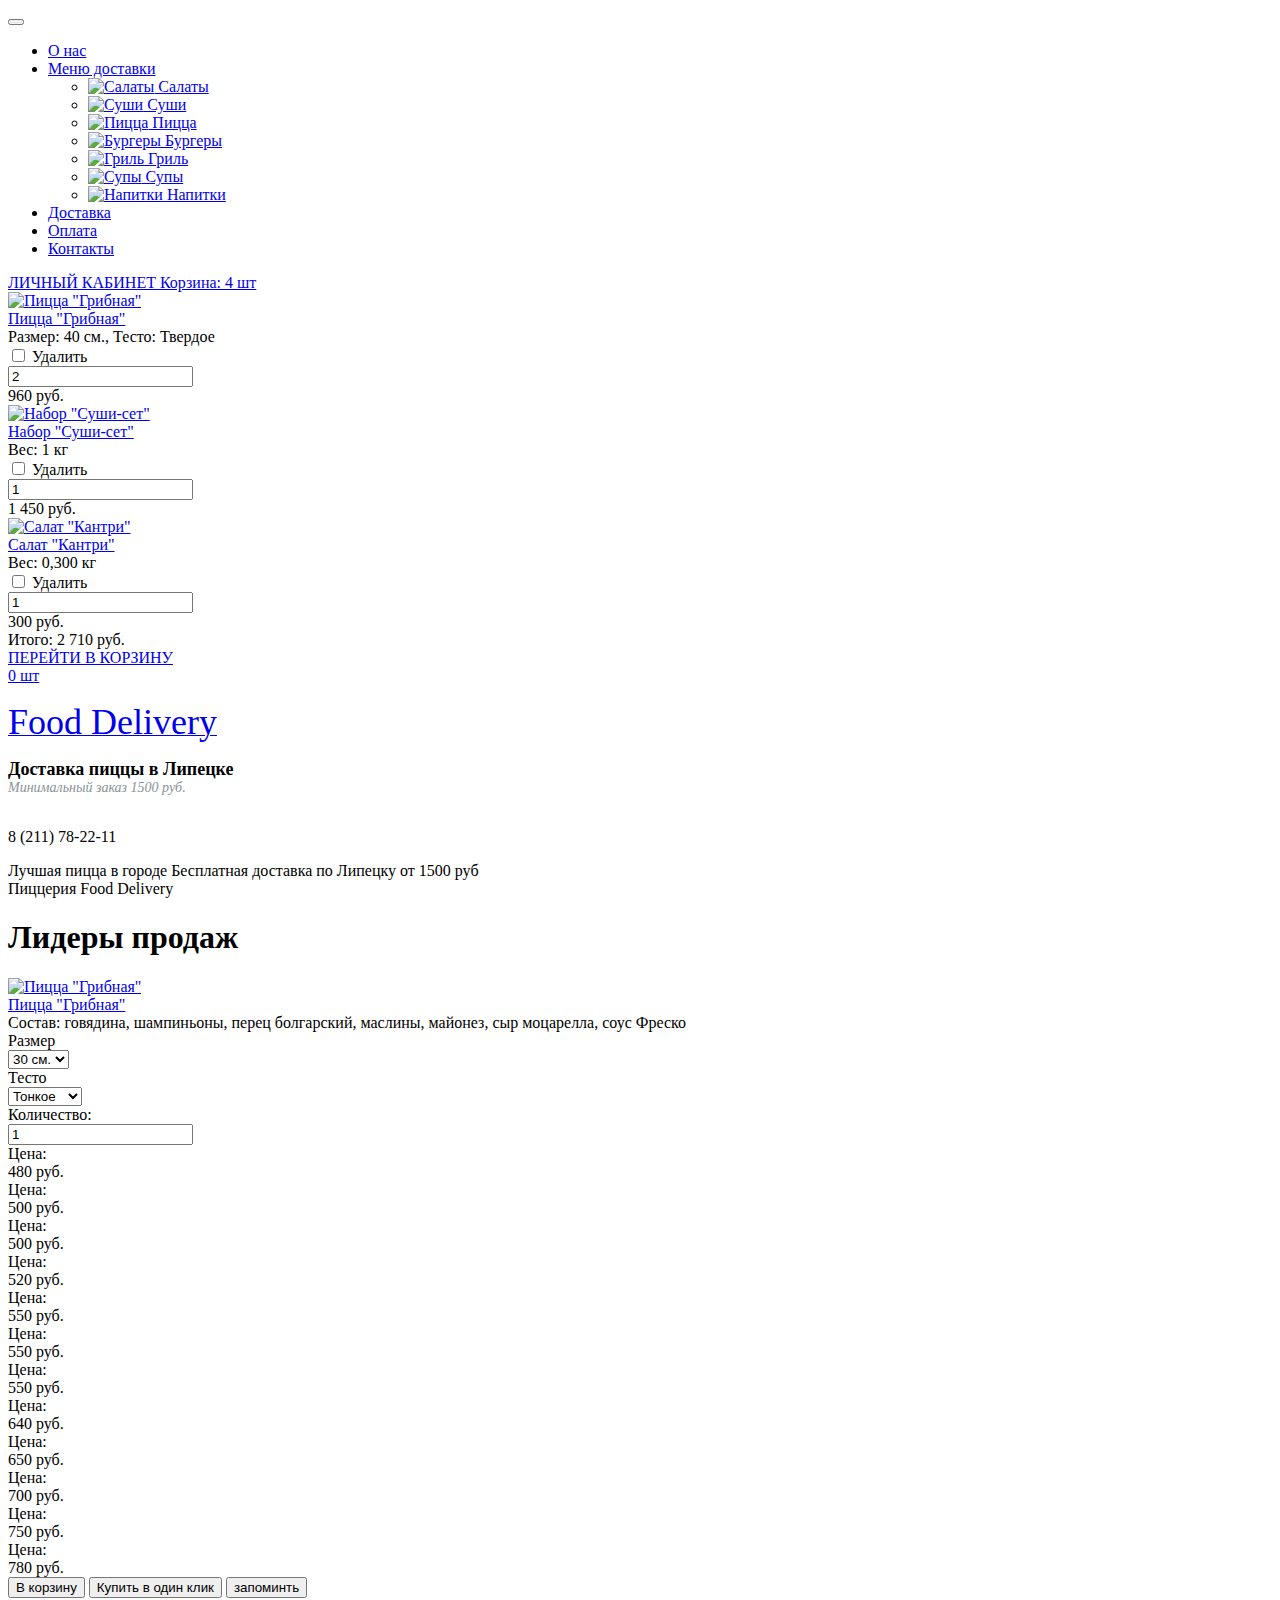
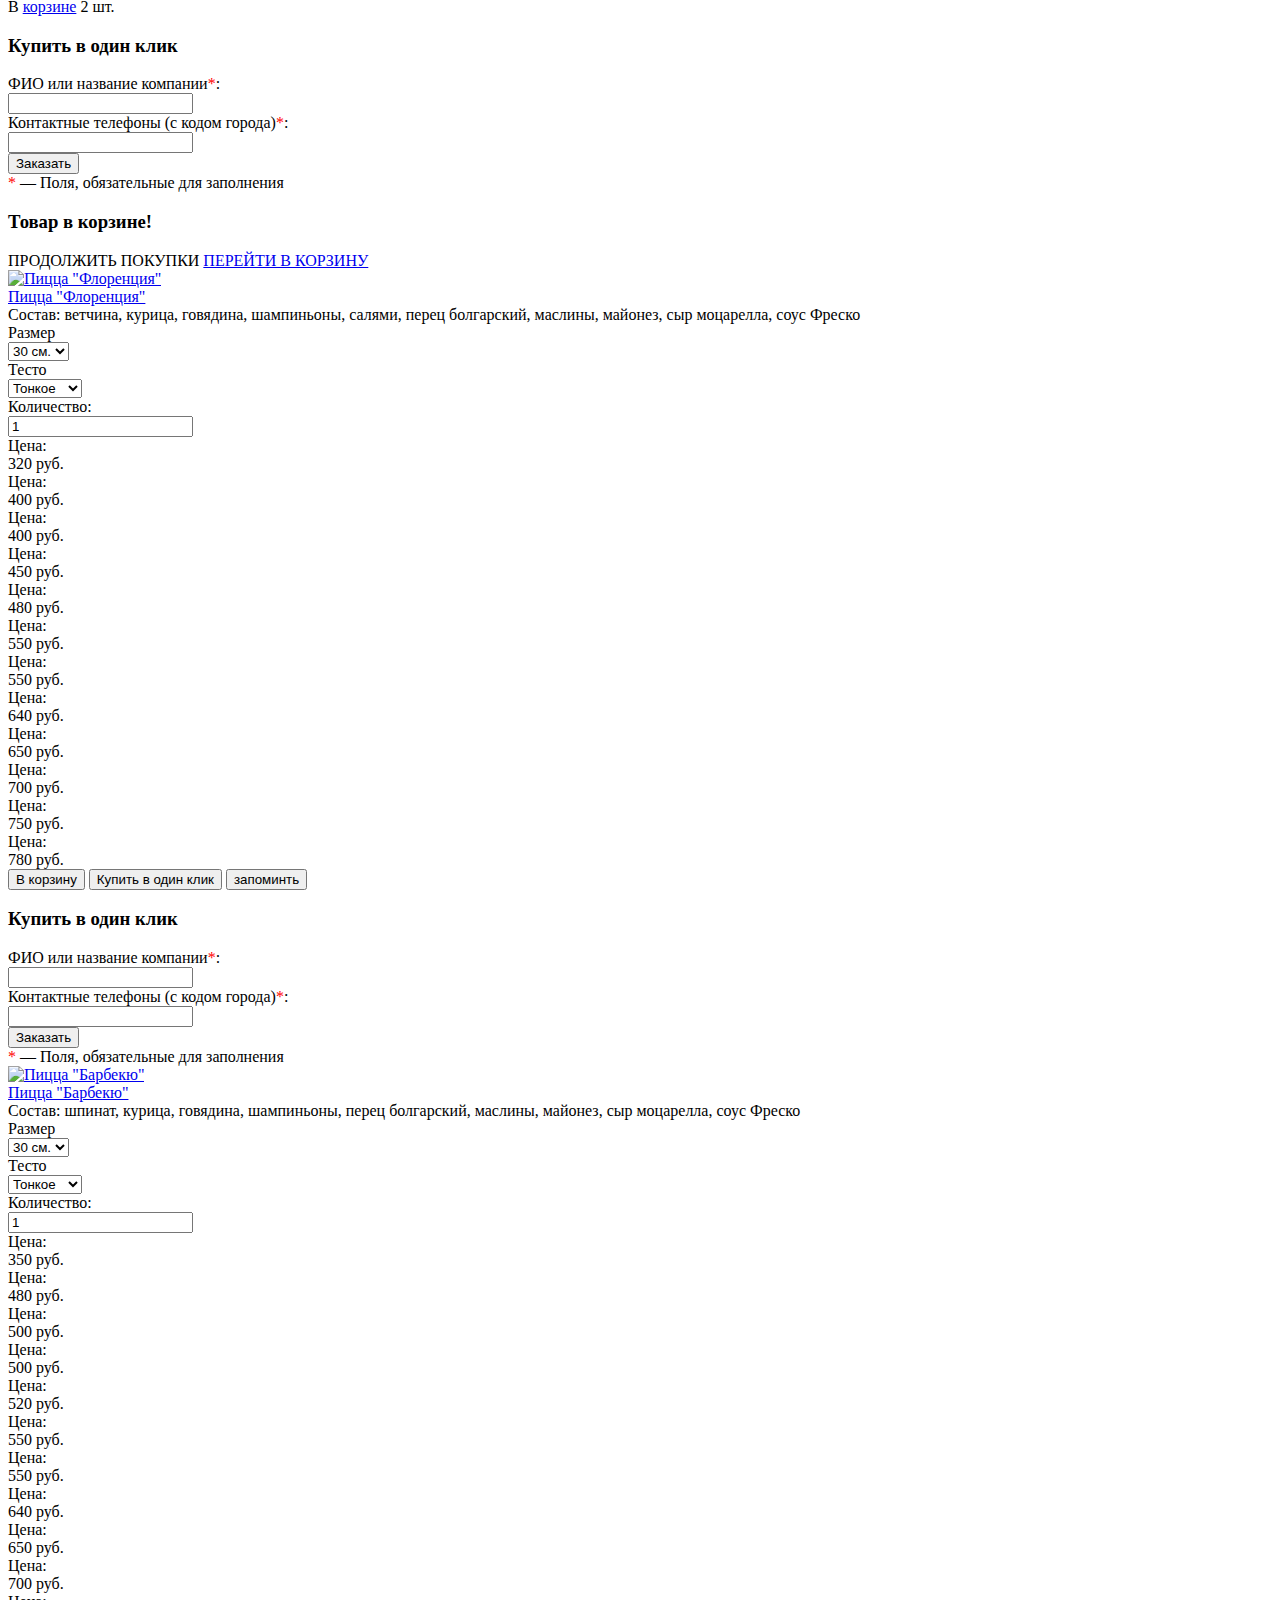
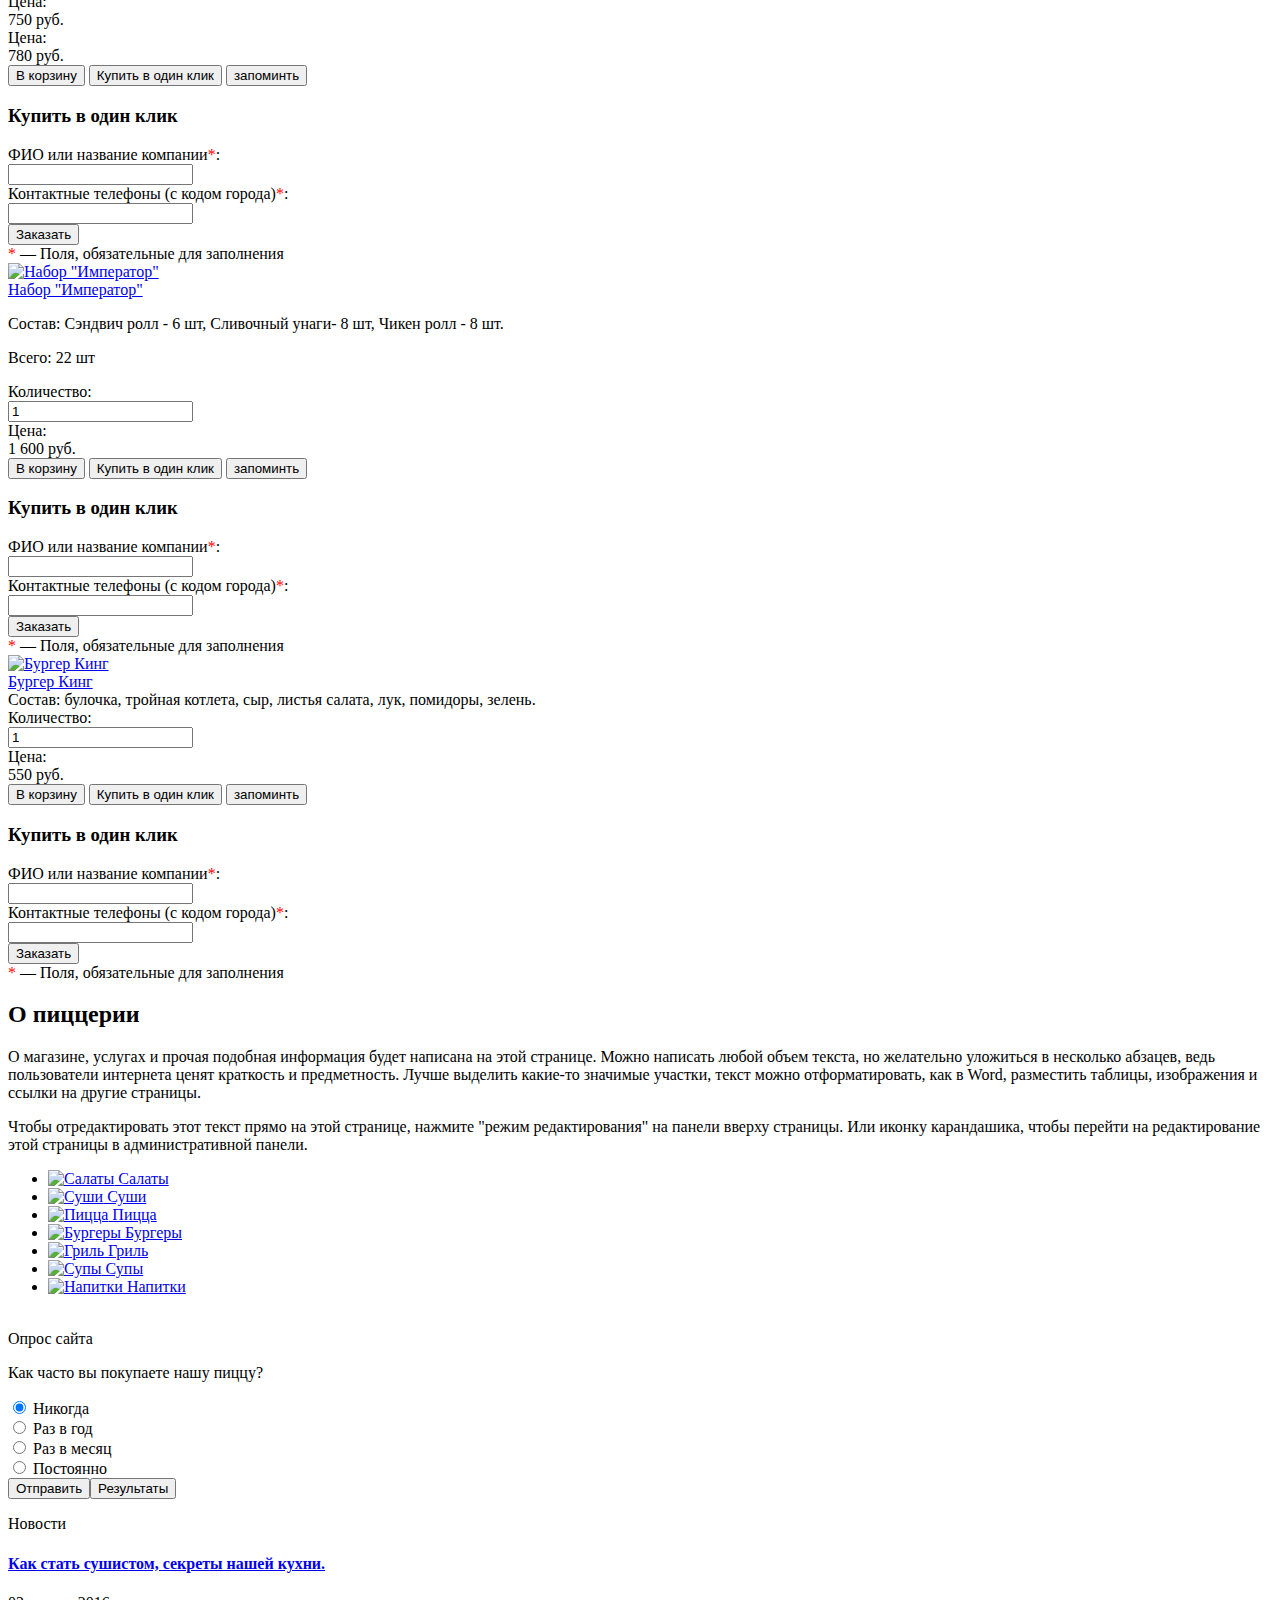
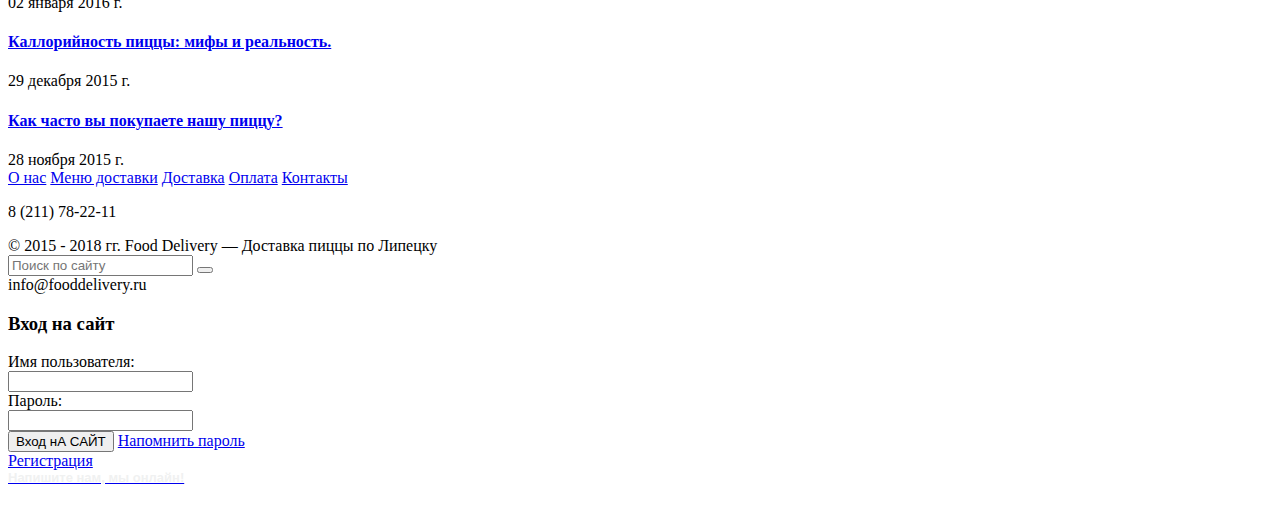
==== index.html @ c19d4929 "Main" ====
<!DOCTYPE HTML>
<html>
<head lang="ru">
	<meta  name="viewport" content="width=device-width,initial-scale=1">
  <link rel="stylesheet" href="http://themes.diafan.ru/shoppizza/cache/css/7ad4255f6294fa9c4ee8c4c5631413ee.css" type="text/css" media="screen" title="prettyPhoto main stylesheet" charset="utf-8">
  <meta name="robots" content="all">
  <link rel="alternate" type="application/rss+xml" title="RSS" href="http://themes.diafan.ru/shoppizza/news/rss/">
  <title>Главная страница — Магазин доставки пиццы</title>
  <meta charset="utf-8">
  <meta content="Russian" name="language">
  <meta content="DIAFAN.CMS http://www.diafan.ru/" name="author">
  <meta http-equiv="Content-Type" content="text/html; charset=utf-8">

  <meta name="description" content="">
  <meta name="keywords" content="">
  <link href="http://themes.diafan.ru/shoppizza/cache/css/d32760e0480d6ffc52c58cc995b5f182.css" rel="stylesheet" type="text/css">
  <link rel="stylesheet" href="css/style.min.css">
	
	<!--[if lte IE 8]>
		<link rel="stylesheet" href="http://themes.diafan.ru/shoppizza/custom/my/css/ie/ie.css" media="all" />
		<script src="http://themes.diafan.ru/shoppizza/custom/my/js/ie/html5shiv.js"></script>
	<![endif]-->
</head>
<body>
	<div id="wrapper">
    <header class="header">
			<div class="wrap wrap_nav">
				<nav class="wrap__center">
          <button class="nav-open"></button>
          <ul class="nav">
            <li class="nav__item"><a href="http://themes.diafan.ru/shoppizza/o-nas/">О нас</a></li>
            <li class="nav__item nav__item_pp"><a href="http://themes.diafan.ru/shoppizza/shop/">Меню доставки</a>
              <ul class="nav__popup">
                <li class="nav__popup__item"><a href="http://themes.diafan.ru/shoppizza/shop/salaty/"><img src="http://themes.diafan.ru/shoppizza/userfiles/menu/menu_icon/2_20_salaty.png.png" alt="Салаты"> Салаты</a></li>
                <li class="nav__popup__item"><a href="http://themes.diafan.ru/shoppizza/shop/sushi/"><img src="http://themes.diafan.ru/shoppizza/userfiles/menu/menu_icon/4_21_sushi.png.png" alt="Суши"> Суши</a></li>
                <li class="nav__popup__item"><a href="http://themes.diafan.ru/shoppizza/shop/pitstsa/"><img src="http://themes.diafan.ru/shoppizza/userfiles/menu/menu_icon/6_22_pitstsa.png.png" alt="Пицца"> Пицца</a></li>
                <li class="nav__popup__item"><a href="http://themes.diafan.ru/shoppizza/shop/burgery/"><img src="http://themes.diafan.ru/shoppizza/userfiles/menu/menu_icon/8_23_burgery.png.png" alt="Бургеры"> Бургеры</a></li>
                <li class="nav__popup__item"><a href="http://themes.diafan.ru/shoppizza/shop/gril/"><img src="http://themes.diafan.ru/shoppizza/userfiles/menu/menu_icon/10_24_gril.png.png" alt="Гриль"> Гриль</a></li>
                <li class="nav__popup__item"><a href="http://themes.diafan.ru/shoppizza/shop/supy/"><img src="http://themes.diafan.ru/shoppizza/userfiles/menu/menu_icon/12_27_supy.png.png" alt="Супы"> Супы</a></li>
                <li class="nav__popup__item"><a href="http://themes.diafan.ru/shoppizza/shop/napitki/"><img src="http://themes.diafan.ru/shoppizza/userfiles/menu/menu_icon/14_26_napitki.png.png" alt="Напитки"> Напитки</a></li>
              </ul>
            </li>
            <li class="nav__item"><a href="http://themes.diafan.ru/shoppizza/dostavka/">Доставка</a></li>
            <li class="nav__item"><a href="http://themes.diafan.ru/shoppizza/oplata/">Оплата</a></li>
            <li class="nav__item"><a href="http://themes.diafan.ru/shoppizza/kontakty/">Контакты</a></li>
          </ul>
					
					<div class="header__ui">
            <a href="#" class="btn btn_gray js-lk">
							<i class="fa fa-user"></i>
							ЛИЧНЫЙ КАБИНЕТ
            </a>
            <span id="show_cart" class="js_show_cart">
              <a href="http://themes.diafan.ru/shoppizza/shop/cart/?128666" class="btn btn_cart_link"><i class="fa fa-shopping-basket"></i> Корзина: 4 шт</a>
              <form action="" method="POST" class="js_cart_block_form cart-box ajax">
                <input type="hidden" name="module" value="cart">
                <input type="hidden" name="action" value="recalc">
                <input type="hidden" name="form_tag" value="cart_block_form">
                <div class="cart-item">
                  <a href="http://themes.diafan.ru/shoppizza/shop/pitstsa/ostrye/pitstsa-slivochnaya/?p1=2&p2=8" class="cart-pic">
								    <img src="http://themes.diafan.ru/shoppizza/userfiles/shop/small/46_pitstsaquotgribnayaquot.jpg" alt="Пицца &quot;Грибная&quot;">
								  </a>
								  <div class="cart-info">
								    <a href="http://themes.diafan.ru/shoppizza/shop/pitstsa/ostrye/pitstsa-slivochnaya/?p1=2&p2=8">Пицца &quot;Грибная&quot;</a>
									  <div class="cart-txt"> Размер: 40 см., Тесто: Твердое</div>
									  <span class="cart-remove js_cart_remove" confirm="Вы действительно хотите удалить товар из корзины?">
										  <input type="checkbox" id="del16_a2i1i2i2i8_" name="del16_a2i1i2i2i8_" value="1">
                      <i class="fa fa-times-circle"></i>
										  Удалить
									  </span>
								  </div>
								
                  <div class="cart-count">
                    <input type="text" name="editshop16_a2i1i2i2i8_" value="2">
                  </div>
								
                  <div class="cart-price">
                    960 руб.
                  </div>
							  </div>
							  <div class="cart-item">
							    <a href="http://themes.diafan.ru/shoppizza/shop/sushi/nabor-sushi-set/?p3=14" class="cart-pic">
									  <img src="http://themes.diafan.ru/shoppizza/userfiles/shop/small/37_naborquotsushisetquot.jpg" alt="Набор &quot;Суши-сет&quot;">
								  </a>
								  <div class="cart-info">
								    <a href="http://themes.diafan.ru/shoppizza/shop/sushi/nabor-sushi-set/?p3=14">Набор &quot;Суши-сет&quot;</a>
									  <div class="cart-txt"> Вес: 1 кг</div>
									  <span class="cart-remove js_cart_remove" confirm="Вы действительно хотите удалить товар из корзины?">
										  <input type="checkbox" id="del13_a1i3i14_" name="del13_a1i3i14_" value="1">
                      <i class="fa fa-times-circle"></i>
										  Удалить
									  </span>
								  </div>
								
                  <div class="cart-count">
                    <input type="text" name="editshop13_a1i3i14_" value="1">
                  </div>
								
                  <div class="cart-price">
                    1&nbsp;450 руб.
                  </div>
							  </div>
							  <div class="cart-item">
							    <a href="http://themes.diafan.ru/shoppizza/shop/salaty/salat-kantri/?p3=18" class="cart-pic">
									  <img src="http://themes.diafan.ru/shoppizza/userfiles/shop/small/15_salatquotkantriquot.jpg" alt="Салат &quot;Кантри&quot;">
								  </a>
								  <div class="cart-info">
								    <a href="http://themes.diafan.ru/shoppizza/shop/salaty/salat-kantri/?p3=18">Салат &quot;Кантри&quot;</a>
									  <div class="cart-txt"> Вес: 0,300 кг</div>
									  <span class="cart-remove js_cart_remove" confirm="Вы действительно хотите удалить товар из корзины?">
										  <input type="checkbox" id="del2_a1i3i18_" name="del2_a1i3i18_" value="1">
                      <i class="fa fa-times-circle"></i>
										  Удалить
									  </span>
								  </div>
								
                  <div class="cart-count">
                    <input type="text" name="editshop2_a1i3i18_" value="1">
                  </div>

                  <div class="cart-price">
                    300 руб.
                  </div>
							  </div>
							  <div class="cart-result">
								  Итого: 2&nbsp;710 руб.
							  </div>
							
							  <a href="http://themes.diafan.ru/shoppizza/shop/cart/?128666" class="btn btn_cart">ПЕРЕЙТИ В КОРЗИНУ</a>
	              <div class="errors error" style="display:none"></div>
              </form>
            </span>
            <a href="http://themes.diafan.ru/shoppizza/shop/wishlist/?337400" class="btn btn_like">
							<i class="fa fa-heart"></i>
							<span id="show_wishlist">0</span> шт
						</a>    
					</div>
				</nav>
			</div>
			
			<div class="header__center">
        <a href="http://themes.diafan.ru/shoppizza/" class="logo">
					<p><span style="font-size: 36px;">Food Delivery</span></p>
				</a>
				
				<div class="header__unit">
					<div style="font-size: 18px;"><b>Доставка пиццы в Липецке&nbsp;<br></b></div>
          <div style="font-size: 14px; color: #889397;"><i><i>Минимальный заказ 1500 руб.&nbsp;</i></i></div>
          <div style="font-size: 14px; color: #889397;"></div>
          <div style="font-size: 14px; color: #889397;"><i>&nbsp;</i></div>
				</div>
				
				<div class="tel">
					<i class="fa fa-phone"></i>
					<span class="tel__text"><p>8 (211) 78-22-11</p></span>
				</div>
				
				<div class="soc">
 					<a href="#" class="fa fa-facebook"></a>
 					<a href="#" class="fa fa-vk"></a>
 					<a href="#" class="fa fa-twitter"></a>
 					<a href="#" class="fa fa-odnoklassniki"></a>
 				</div>
			</div>
		</header>
		
    <form method="POST" enctype="multipart/form-data" action="" class="ajax js_bs_form bs_form">
      <input type="hidden" name="module" value="bs">
      <input type="hidden" name="action" value="click">
      <input type="hidden" name="banner_id" value="0">
	  </form>
	  <div class="cover">
			<div class="cover__list">
        <div class="cover__item js_bs_counter" rel="1" style="background-image: url(http://themes.diafan.ru/shoppizza/userfiles/bs/pic_2_1.jpg)">
          <span class="cover__center">
						<span class="cover__inner">
						  <span class="cover__heading">Лучшая пицца в городе</span>
						  <span class="cover__info">Бесплатная доставка по Липецку от 1500 руб</span>
						</span>
          </span>
        </div>
        <div class="cover__item js_bs_counter" rel="3" style="background-image: url(http://themes.diafan.ru/shoppizza/userfiles/bs/pic_2_4.jpg)">
          <span class="cover__center">
            <span class="cover__inner">
              <span class="cover__heading">Пиццерия Food Delivery</span>
            </span>
          </span>
        </div>
      </div>
		</div>
		
		<div class="wrap">
			<div class="wrap__center">
				<div class="col-right">
          <h1>Лидеры продаж</h1>
          <div class="catalog"><div class="catalog__item">
            <a href="http://themes.diafan.ru/shoppizza/shop/pitstsa/ostrye/pitstsa-slivochnaya/" class="catalog__pic" data-id="46" >
						  <img src="http://themes.diafan.ru/shoppizza/userfiles/shop/small/46_pitstsaquotgribnayaquot.jpg" alt="Пицца &quot;Грибная&quot;">
						</a>
            <a href="http://themes.diafan.ru/shoppizza/shop/pitstsa/ostrye/pitstsa-slivochnaya/" class="catalog__pic" data-id="47"  style="display:none">
						  <img src="http://themes.diafan.ru/shoppizza/userfiles/shop/small/47_pitstsaquotgribnayaquot.jpg" alt="Пицца &quot;Грибная&quot;">
						</a>
            <a href="http://themes.diafan.ru/shoppizza/shop/pitstsa/ostrye/pitstsa-slivochnaya/" class="catalog__pic" data-id="48"  style="display:none">
						  <img src="http://themes.diafan.ru/shoppizza/userfiles/shop/small/48_pitstsaquotgribnayaquot.jpg" alt="Пицца &quot;Грибная&quot;">
						</a>
            <a href="http://themes.diafan.ru/shoppizza/shop/pitstsa/ostrye/pitstsa-slivochnaya/" class="catalog__pic" data-id="49"  style="display:none">
						  <img src="http://themes.diafan.ru/shoppizza/userfiles/shop/small/49_pitstsaquotgribnayaquot.jpg" alt="Пицца &quot;Грибная&quot;">
						</a>
            <div class="catalog__unit">
						  <div class="catalog__title">
								<a href="http://themes.diafan.ru/shoppizza/shop/pitstsa/ostrye/pitstsa-slivochnaya/">Пицца &quot;Грибная&quot;</a>
								<div class="rating js_rating_votes" module_name="shop" element_id="16" element_type="element">
								  <div class="rating__item rating__item_active js_rating_votes_item"></div>
                  <div class="rating__item rating__item_active js_rating_votes_item"></div>
                  <div class="rating__item rating__item_active js_rating_votes_item"></div>
                  <div class="rating__item rating__item_active js_rating_votes_item"></div>
                  <div class="rating__item js_rating_votes_item"></div>
                </div>
              </div>
						  <div class="text">Состав: говядина, шампиньоны, перец болгарский, маслины, майонез, сыр моцарелла, соус Фреско</div>
              <form method="post" action="" class="js_shop_form ajax">
                <input type="hidden" name="good_id" value="16">
                <input type="hidden" name="module" value="shop">
                <input type="hidden" name="action" value="">
                <div class="catalog__wrap">
                  <span class="js_shop_form_param">
                    <div class="catalog__ui">
                      <div class="infofield">Размер</div>
                      <select name="param1" class="shop-dropdown inpselect depend_param js_shop_depend_param">
                        <option value="1">30 см.</option>
                        <option value="2">40 см.</option>
                        <option value="3">50 см.</option>
                      </select>
                    </div>
                    <div class="catalog__ui">
                      <div class="infofield">Тесто</div>
                      <select name="param2" class="shop-dropdown inpselect depend_param js_shop_depend_param">
                        <option value="5">Тонкое</option>
                        <option value="6">Толстое</option>
                        <option value="7">Нежное</option>
                        <option value="8">Твердое</option>
                      </select>
                    </div>
                  </span>
                  <div class="catalog__ui">
										<div class="infofield">Количество:</div>
                    <div class="catalog__count">
                      <input type="text" value="1" name="count" pattern="[0-9]+([\.|,][0-9]+)?" step="any">
                      <div class="catalog__plus"><i class="fa fa-plus-square"></i></div>
                      <div class="catalog__minus"><i class="fa fa-minus-square"></i></div>
                    </div>
								  </div>
								  <div class="catalog__ui">
								    <div class="js_shop_param_price shop_param_price shop-item-price" param2="8" param1="2" image_id="46">
								      <div class="infofield">Цена:</div>
								      <div class="price">480 руб.</div></div>
								      <div class="js_shop_param_price shop_param_price shop-item-price" param2="7" param1="1" image_id="48">
								        <div class="infofield">Цена:</div>
								        <div class="price">500 руб.</div>
								      </div>
								      <div class="js_shop_param_price shop_param_price shop-item-price" param2="7" param1="2" image_id="47">
								        <div class="infofield">Цена:</div>
								        <div class="price">500 руб.</div>
								      </div>
								      <div class="js_shop_param_price shop_param_price shop-item-price" param2="8" param1="1" image_id="49">
								        <div class="infofield">Цена:</div>
								        <div class="price">520 руб.</div>
								      </div>
								      <div class="js_shop_param_price shop_param_price shop-item-price" param2="5" param1="1" image_id="48">
								        <div class="infofield">Цена:</div>
								        <div class="price">550 руб.</div>
								      </div>
								      <div class="js_shop_param_price shop_param_price shop-item-price" param2="6" param1="2" image_id="47">
								        <div class="infofield">Цена:</div>
								        <div class="price">550 руб.</div>
								      </div>
								      <div class="js_shop_param_price shop_param_price shop-item-price" param2="6" param1="1" image_id="46">
								        <div class="infofield">Цена:</div>
								        <div class="price">550 руб.</div>
								      </div>
								      <div class="js_shop_param_price shop_param_price shop-item-price" param2="7" param1="3" image_id="49">
								        <div class="infofield">Цена:</div>
								        <div class="price">640 руб.</div>
								      </div>
								      <div class="js_shop_param_price shop_param_price shop-item-price" param2="5" param1="2" image_id="46">
								        <div class="infofield">Цена:</div>
								        <div class="price">650 руб.</div>
								      </div>
								      <div class="js_shop_param_price shop_param_price shop-item-price" param2="6" param1="3" image_id="47">
								        <div class="infofield">Цена:</div>
								        <div class="price">700 руб.</div>
								      </div>
								      <div class="js_shop_param_price shop_param_price shop-item-price" param2="5" param1="3" image_id="48">
								        <div class="infofield">Цена:</div>
								        <div class="price">750 руб.</div>
								      </div>
								      <div class="js_shop_param_price shop_param_price shop-item-price" param2="8" param1="3" image_id="49">
								        <div class="infofield">Цена:</div>
								        <div class="price">780 руб.</div>
								      </div>
								    </div>
								  </div>
								  <span class="js_shop_buy">
								    <button type="button" class="btn btn_to_cart" action="buy"><i class="fa fa-shopping-basket"></i>В корзину</button>
								  </span>
								  <button class="btn btn_gray js_shop_one_click" type="button" action="one_click" data-good_id="16">Купить в один клик</button>
								  <button class="btn btn_trans" action="wish" data-good_id="16">
										<i class="fa fa-heart"></i>
										запоминть
                  </button>
                  <div class="error">В <a href="http://themes.diafan.ru/shoppizza/shop/cart/">корзине</a> 2 шт.</div>
                </form>
                <div class="js_cart_one_click popup popup_one_click" data-good_id="16">
                  <h3>Купить в один клик</h3>
                  <form method="POST" action="" class="js_cart_one_click_form cart_one_click_form ajax" enctype="multipart/form-data">
                    <input type="hidden" name="module" value="cart">
                    <input type="hidden" name="action" value="one_click">
                    <input type="hidden" name="form_tag" value="cart_one_click">
                    <input type="hidden" name="good_id" value="16">
                    <input type="hidden" name="tmpcode" value="5cc3749a6e56ef6d656735dff9176074">
                    <div class="order_form_param1">
                      <div class="infofield">ФИО или название компании<span style="color:red;">*</span>:</div>
				              <input type="text" name="p1" value=""><div class="order_form_param_text"></div>
		                </div>
		                <div class="errors error_p1" style="display:none"></div>
		                <div class="order_form_param3">
		                  <div class="infofield">Контактные телефоны (с кодом города)<span style="color:red;">*</span>:</div>
				              <input type="text" name="p3" value=""><div class="order_form_param_text"></div>
		                </div>
		                <div class="errors error_p3" style="display:none"></div>
		                <div class="popup__footer">
                      <input type="button" value="Заказать"><div class="errors error" style="display:none"></div>
                      <div class="required_field"><span style="color:red;">*</span> — Поля, обязательные для заполнения</div>
                    </div>
                  </form><i class="fa fa-close popup__close"></i></div>
                  <div class="popup popup_cart">
                    <h3>Товар в корзине!</h3>
                    <span class="btn btn_gray btn_close">ПРОДОЛЖИТЬ ПОКУПКИ</span>
                    <a href="http://themes.diafan.ru/shoppizza/shop/cart/" class="btn">ПЕРЕЙТИ В КОРЗИНУ</a>
                    <i class="fa fa-close popup__close"></i>
		              </div>
		            </div>
						  </div>
						  <div class="catalog__item">
						    <a href="http://themes.diafan.ru/shoppizza/shop/pitstsa/ostrye/pitstsa-florentsiya/" class="catalog__pic" data-id="40" >
								  <img src="http://themes.diafan.ru/shoppizza/userfiles/shop/small/40_pitstsaquotflorentsiyaquot.jpg" alt="Пицца &quot;Флоренция&quot;">
							  </a>
							  <div class="catalog__unit">
								  <div class="catalog__title">
									  <a href="http://themes.diafan.ru/shoppizza/shop/pitstsa/ostrye/pitstsa-florentsiya/">Пицца &quot;Флоренция&quot;</a>
									  <div class="rating js_rating_votes" module_name="shop" element_id="14" element_type="element">
                      <div class="rating__item rating__item_active js_rating_votes_item"></div>
                      <div class="rating__item rating__item_active js_rating_votes_item"></div>
                      <div class="rating__item rating__item_active js_rating_votes_item"></div>
                      <div class="rating__item js_rating_votes_item"></div>
                      <div class="rating__item js_rating_votes_item"></div>
                    </div>
                  </div>
								<div class="text">Состав: ветчина, курица, говядина, шампиньоны, салями, перец болгарский, маслины, майонез, сыр моцарелла, соус Фреско</div>
                <form method="post" action="" class="js_shop_form ajax">
                  <input type="hidden" name="good_id" value="14">
                  <input type="hidden" name="module" value="shop">
                  <input type="hidden" name="action" value="">
                  <div class="catalog__wrap">
                    <span class="js_shop_form_param">
                      <div class="catalog__ui">
                        <div class="infofield">Размер</div>
                        <select name="param1" class="shop-dropdown inpselect depend_param js_shop_depend_param">
                          <option value="1">30 см.</option>
                          <option value="2">40 см.</option>
                          <option value="3">50 см.</option>
                        </select>
                      </div>
                      <div class="catalog__ui">
                        <div class="infofield">Тесто</div>
                        <select name="param2" class="shop-dropdown inpselect depend_param js_shop_depend_param">
                          <option value="5">Тонкое</option>
                          <option value="6">Толстое</option>
                          <option value="7">Нежное</option>
                          <option value="8">Твердое</option>
                        </select>
                      </div>
                    </span>
                    <div class="catalog__ui">
											<div class="infofield">Количество:</div>
											<div class="catalog__count">
												<input type="text" value="1" name="count" pattern="[0-9]+([\.|,][0-9]+)?" step="any">
												<div class="catalog__plus"><i class="fa fa-plus-square"></i></div>
												<div class="catalog__minus"><i class="fa fa-minus-square"></i></div>
											</div>
										</div>
										<div class="catalog__ui">
										  <div class="js_shop_param_price shop_param_price shop-item-price" param2="8" param1="1">
										    <div class="infofield">Цена:</div>
										    <div class="price">320 руб.</div>
										  </div>
										  <div class="js_shop_param_price shop_param_price shop-item-price" param2="7" param1="1">
										    <div class="infofield">Цена:</div>
										    <div class="price">400 руб.</div>
										  </div>
										  <div class="js_shop_param_price shop_param_price shop-item-price" param2="7" param1="2">
										    <div class="infofield">Цена:</div>
										    <div class="price">400 руб.</div>
										  </div>
										  <div class="js_shop_param_price shop_param_price shop-item-price" param2="6" param1="1">
										    <div class="infofield">Цена:</div>
										    <div class="price">450 руб.</div>
										  </div>
										  <div class="js_shop_param_price shop_param_price shop-item-price" param2="8" param1="2">
										    <div class="infofield">Цена:</div>
										    <div class="price">480 руб.</div>
										  </div>
										  <div class="js_shop_param_price shop_param_price shop-item-price" param2="5" param1="1">
										    <div class="infofield">Цена:</div>
										    <div class="price">550 руб.</div>
										  </div>
										  <div class="js_shop_param_price shop_param_price shop-item-price" param2="6" param1="2">
										    <div class="infofield">Цена:</div>
										    <div class="price">550 руб.</div>
										  </div>
										  <div class="js_shop_param_price shop_param_price shop-item-price" param2="7" param1="3">
										    <div class="infofield">Цена:</div>
										    <div class="price">640 руб.</div>
										  </div>
										  <div class="js_shop_param_price shop_param_price shop-item-price" param2="5" param1="2">
										    <div class="infofield">Цена:</div>
										    <div class="price">650 руб.</div>
										  </div>
										  <div class="js_shop_param_price shop_param_price shop-item-price" param2="6" param1="3">
										    <div class="infofield">Цена:</div>
										    <div class="price">700 руб.</div>
										  </div>
										  <div class="js_shop_param_price shop_param_price shop-item-price" param2="5" param1="3">
										    <div class="infofield">Цена:</div>
										    <div class="price">750 руб.</div>
										  </div>
										  <div class="js_shop_param_price shop_param_price shop-item-price" param2="8" param1="3">
										    <div class="infofield">Цена:</div>
										    <div class="price">780 руб.</div>
										  </div>
										</div>
								  </div>
								  <span class="js_shop_buy"><button type="button" class="btn btn_to_cart" action="buy"><i class="fa fa-shopping-basket"></i>В корзину</button></span>
								  <button class="btn btn_gray js_shop_one_click" type="button" action="one_click" data-good_id="14">Купить в один клик</button>
								  <button class="btn btn_trans" action="wish" data-good_id="14">
										<i class="fa fa-heart"></i>
										запоминть
                  </button><div class="error" style="display:none;"></div>
                </form>
                <div class="js_cart_one_click popup popup_one_click" data-good_id="14">
                  <h3>Купить в один клик</h3>
                  <form method="POST" action="" class="js_cart_one_click_form cart_one_click_form ajax" enctype="multipart/form-data">
                    <input type="hidden" name="module" value="cart">
                    <input type="hidden" name="action" value="one_click">
                    <input type="hidden" name="form_tag" value="cart_one_click">
                    <input type="hidden" name="good_id" value="14">
                    <input type="hidden" name="tmpcode" value="141aa4fef48df77f954d60a373a3c322">
                    <div class="order_form_param1">
                      <div class="infofield">ФИО или название компании<span style="color:red;">*</span>:</div>
				              <input type="text" name="p1" value=""><div class="order_form_param_text"></div>
		                </div>
		                <div class="errors error_p1" style="display:none"></div>
		                <div class="order_form_param3"><div class="infofield">Контактные телефоны (с кодом города)<span style="color:red;">*</span>:</div>
				              <input type="text" name="p3" value=""><div class="order_form_param_text"></div>
		                </div>
		                <div class="errors error_p3" style="display:none"></div>
		                <div class="popup__footer">
                      <input type="button" value="Заказать"><div class="errors error" style="display:none"></div>
                      <div class="required_field"><span style="color:red;">*</span> — Поля, обязательные для заполнения</div>
                    </div>
                  </form>
                  <i class="fa fa-close popup__close"></i>
                </div>
              </div>
						</div>
            <div class="catalog__item">
              <a href="http://themes.diafan.ru/shoppizza/shop/pitstsa/ostrye/pitstsa-so-shpinatom/" class="catalog__pic" data-id="43" >
								<img src="http://themes.diafan.ru/shoppizza/userfiles/shop/small/43_pitstsaquotbarbekyuquot.jpg" alt="Пицца &quot;Барбекю&quot;">
							</a>
							<div class="catalog__unit">
								<div class="catalog__title">
									<a href="http://themes.diafan.ru/shoppizza/shop/pitstsa/ostrye/pitstsa-so-shpinatom/">Пицца &quot;Барбекю&quot;</a>
									<div class="rating js_rating_votes" module_name="shop" element_id="15" element_type="element">
									  <div class="rating__item rating__item_active js_rating_votes_item"></div>
                    <div class="rating__item rating__item_active js_rating_votes_item"></div>
                    <div class="rating__item rating__item_active js_rating_votes_item"></div>
                    <div class="rating__item js_rating_votes_item"></div>
                    <div class="rating__item js_rating_votes_item"></div>
                  </div>
                </div>
								<div class="text">Состав: шпинат, курица, говядина, шампиньоны, перец болгарский, маслины, майонез, сыр моцарелла, соус Фреско</div>
                <form method="post" action="" class="js_shop_form ajax">
                  <input type="hidden" name="good_id" value="15">
                  <input type="hidden" name="module" value="shop">
                  <input type="hidden" name="action" value="">
                  <div class="catalog__wrap">
                    <span class="js_shop_form_param">
                      <div class="catalog__ui">
                        <div class="infofield">Размер</div>
                        <select name="param1" class="shop-dropdown inpselect depend_param js_shop_depend_param">
                          <option value="1">30 см.</option>
                          <option value="2">40 см.</option>
                          <option value="3">50 см.</option>
                        </select>
                      </div>
                      <div class="catalog__ui">
                        <div class="infofield">Тесто</div>
                        <select name="param2" class="shop-dropdown inpselect depend_param js_shop_depend_param">
                          <option value="5">Тонкое</option>
                          <option value="6">Толстое</option>
                          <option value="7">Нежное</option>
                          <option value="8">Твердое</option>
                        </select>
                      </div>
                    </span>
                    <div class="catalog__ui">
											<div class="infofield">Количество:</div>
											<div class="catalog__count">
												<input type="text" value="1" name="count" pattern="[0-9]+([\.|,][0-9]+)?" step="any">
												<div class="catalog__plus"><i class="fa fa-plus-square"></i></div>
												<div class="catalog__minus"><i class="fa fa-minus-square"></i></div>
											</div>
										</div>
										<div class="catalog__ui">
										  <div class="js_shop_param_price shop_param_price shop-item-price" param2="6" param1="1">
										    <div class="infofield">Цена:</div>
										    <div class="price">350 руб.</div>
										  </div>
										  <div class="js_shop_param_price shop_param_price shop-item-price" param2="8" param1="2">
										    <div class="infofield">Цена:</div>
										    <div class="price">480 руб.</div>
										  </div>
										  <div class="js_shop_param_price shop_param_price shop-item-price" param2="7" param1="2">
										    <div class="infofield">Цена:</div>
										    <div class="price">500 руб.</div>
										  </div>
										  <div class="js_shop_param_price shop_param_price shop-item-price" param2="7" param1="1">
										    <div class="infofield">Цена:</div>
										    <div class="price">500 руб.</div>
										  </div>
										  <div class="js_shop_param_price shop_param_price shop-item-price" param2="8" param1="1">
										    <div class="infofield">Цена:</div>
										    <div class="price">520 руб.</div>
										  </div>
										  <div class="js_shop_param_price shop_param_price shop-item-price" param2="6" param1="2">
										    <div class="infofield">Цена:</div>
										    <div class="price">550 руб.</div>
										  </div>
										  <div class="js_shop_param_price shop_param_price shop-item-price" param2="5" param1="1">
										    <div class="infofield">Цена:</div>
										    <div class="price">550 руб.</div>
										  </div>
										  <div class="js_shop_param_price shop_param_price shop-item-price" param2="7" param1="3">
										    <div class="infofield">Цена:</div>
										    <div class="price">640 руб.</div>
										  </div>
										  <div class="js_shop_param_price shop_param_price shop-item-price" param2="5" param1="2">
										    <div class="infofield">Цена:</div>
										    <div class="price">650 руб.</div>
										  </div>
										  <div class="js_shop_param_price shop_param_price shop-item-price" param2="6" param1="3">
										    <div class="infofield">Цена:</div>
										    <div class="price">700 руб.</div>
										  </div>
										  <div class="js_shop_param_price shop_param_price shop-item-price" param2="5" param1="3">
										    <div class="infofield">Цена:</div>
										    <div class="price">750 руб.</div>
										  </div>
										  <div class="js_shop_param_price shop_param_price shop-item-price" param2="8" param1="3">
										    <div class="infofield">Цена:</div>
										    <div class="price">780 руб.</div>
										  </div>
										</div>
								  </div>
								  <span class="js_shop_buy"><button type="button" class="btn btn_to_cart" action="buy"><i class="fa fa-shopping-basket"></i>В корзину</button></span>
								  <button class="btn btn_gray js_shop_one_click" type="button" action="one_click" data-good_id="15">Купить в один клик</button>
								  <button class="btn btn_trans" action="wish" data-good_id="15">
										<i class="fa fa-heart"></i>
										запоминть
                  </button><div class="error" style="display:none;"></div>
                </form>
                <div class="js_cart_one_click popup popup_one_click" data-good_id="15">
                  <h3>Купить в один клик</h3>
                  <form method="POST" action="" class="js_cart_one_click_form cart_one_click_form ajax" enctype="multipart/form-data">
                    <input type="hidden" name="module" value="cart">
                    <input type="hidden" name="action" value="one_click">
                    <input type="hidden" name="form_tag" value="cart_one_click">
                    <input type="hidden" name="good_id" value="15">
                    <input type="hidden" name="tmpcode" value="5a16bce575f3ddce9c819de125ba0029">
                    <div class="order_form_param1">
                      <div class="infofield">ФИО или название компании<span style="color:red;">*</span>:</div>
				              <input type="text" name="p1" value=""><div class="order_form_param_text"></div>
		                </div>
		                <div class="errors error_p1" style="display:none"></div>
		                <div class="order_form_param3">
		                  <div class="infofield">Контактные телефоны (с кодом города)<span style="color:red;">*</span>:</div>
				              <input type="text" name="p3" value=""><div class="order_form_param_text"></div>
		                </div>
		                <div class="errors error_p3" style="display:none"></div>
		                <div class="popup__footer">
                      <input type="button" value="Заказать">
                      <div class="errors error" style="display:none"></div>
                      <div class="required_field"><span style="color:red;">*</span> — Поля, обязательные для заполнения</div>
                    </div>
                  </form>
                  <i class="fa fa-close popup__close"></i>
                </div>
              </div>
						</div>
            <div class="catalog__item">
              <a href="http://themes.diafan.ru/shoppizza/shop/sushi/nabor-imperator/" class="catalog__pic" data-id="29" >
								<img src="http://themes.diafan.ru/shoppizza/userfiles/shop/small/29_naborquotimperatorquot.jpg" alt="Набор &quot;Император&quot;">
							</a>
							<div class="catalog__unit">
								<div class="catalog__title">
									<a href="http://themes.diafan.ru/shoppizza/shop/sushi/nabor-imperator/">Набор &quot;Император&quot;</a>
									<div class="rating js_rating_votes" module_name="shop" element_id="10" element_type="element">
									  <div class="rating__item rating__item_active js_rating_votes_item"></div>
                    <div class="rating__item rating__item_active js_rating_votes_item"></div>
                    <div class="rating__item rating__item_active js_rating_votes_item"></div>
                    <div class="rating__item rating__item_active js_rating_votes_item"></div>
                    <div class="rating__item js_rating_votes_item"></div>
                  </div>
                </div>
								<div class="text">
								  <p><span>Состав:&nbsp;</span><span>Сэндвич ролл - 6 шт,&nbsp;</span><span>Сливочный унаги- 8 шт,&nbsp;</span><span>Чикен ролл - 8 шт.</span></p>
                  <p><span></span><span>Всего: 22 шт</span></p>
                </div>
                <form method="post" action="" class="js_shop_form ajax">
                  <input type="hidden" name="good_id" value="10">
                  <input type="hidden" name="module" value="shop">
                  <input type="hidden" name="action" value="">
                  <div class="catalog__wrap">
                    <span class="js_shop_form_param"><input type="hidden" name="param3" value="17"></span>
                    <div class="catalog__ui">
											<div class="infofield">Количество:</div>
											<div class="catalog__count">
												<input type="text" value="1" name="count" pattern="[0-9]+([\.|,][0-9]+)?" step="any">
												<div class="catalog__plus"><i class="fa fa-plus-square"></i></div>
												<div class="catalog__minus"><i class="fa fa-minus-square"></i></div>
											</div>
										</div>
										<div class="catalog__ui">
										  <div class="js_shop_param_price shop_param_price shop-item-price">
										    <div class="infofield">Цена:</div>
										    <div class="price">1&nbsp;600 руб.</div>
										  </div>
										</div>
								  </div>
								  <span class="js_shop_buy">
								    <button type="button" class="btn btn_to_cart" action="buy"><i class="fa fa-shopping-basket"></i>В корзину</button>
								  </span>
								  <button class="btn btn_gray js_shop_one_click" type="button" action="one_click" data-good_id="10">Купить в один клик</button>
								  <button class="btn btn_trans" action="wish" data-good_id="10">
										<i class="fa fa-heart"></i>
										запоминть
                  </button>
                  <div class="error" style="display:none;"></div>
                </form>
                <div class="js_cart_one_click popup popup_one_click" data-good_id="10">
                  <h3>Купить в один клик</h3>
                  <form method="POST" action="" class="js_cart_one_click_form cart_one_click_form ajax" enctype="multipart/form-data">
                    <input type="hidden" name="module" value="cart">
                    <input type="hidden" name="action" value="one_click">
                    <input type="hidden" name="form_tag" value="cart_one_click">
                    <input type="hidden" name="good_id" value="10">
                    <input type="hidden" name="tmpcode" value="35bf98501edec1431e0c2fabe948da66">
                    <div class="order_form_param1">
                      <div class="infofield">ФИО или название компании<span style="color:red;">*</span>:</div>
				              <input type="text" name="p1" value=""><div class="order_form_param_text"></div>
		                </div>
		                <div class="errors error_p1" style="display:none"></div>
		                <div class="order_form_param3">
		                  <div class="infofield">Контактные телефоны (с кодом города)<span style="color:red;">*</span>:</div>
				              <input type="text" name="p3" value="">
				              <div class="order_form_param_text"></div>
		                </div>
		                <div class="errors error_p3" style="display:none"></div>
		                <div class="popup__footer">
                      <input type="button" value="Заказать"><div class="errors error" style="display:none"></div>
                      <div class="required_field"><span style="color:red;">*</span> — Поля, обязательные для заполнения</div>
                    </div>
                  </form>
                  <i class="fa fa-close popup__close"></i>
                </div>
              </div>
						</div>
            <div class="catalog__item">
              <a href="http://themes.diafan.ru/shoppizza/shop/burgery/burger-king/" class="catalog__pic" data-id="60" >
								<img src="http://themes.diafan.ru/shoppizza/userfiles/shop/small/60_burgerking.jpg" alt="Бургер Кинг">
							</a>
							<div class="catalog__unit">
								<div class="catalog__title">
									<a href="http://themes.diafan.ru/shoppizza/shop/burgery/burger-king/">Бургер Кинг</a>
									<div class="rating js_rating_votes" module_name="shop" element_id="21" element_type="element">
                    <div class="rating__item rating__item_active js_rating_votes_item"></div>
                    <div class="rating__item rating__item_active js_rating_votes_item"></div>
                    <div class="rating__item rating__item_active js_rating_votes_item"></div>
                    <div class="rating__item rating__item_active js_rating_votes_item"></div>
                    <div class="rating__item js_rating_votes_item"></div>
                  </div>
                </div>
								<div class="text">Состав: булочка, тройная котлета, сыр, листья салата, лук, помидоры, зелень.</div>
                <form method="post" action="" class="js_shop_form ajax">
                  <input type="hidden" name="good_id" value="21">
                  <input type="hidden" name="module" value="shop">
                  <input type="hidden" name="action" value="">
                  <div class="catalog__wrap">
                    <span class="js_shop_form_param">
                      <input type="hidden" name="param3" value="18">
                    </span>
                    <div class="catalog__ui">
                      <div class="infofield">Количество:</div>
                      <div class="catalog__count">
                        <input type="text" value="1" name="count" pattern="[0-9]+([\.|,][0-9]+)?" step="any">
                        <div class="catalog__plus"><i class="fa fa-plus-square"></i></div>
                        <div class="catalog__minus"><i class="fa fa-minus-square"></i></div>
                      </div>
										</div>
										<div class="catalog__ui">
										  <div class="js_shop_param_price shop_param_price shop-item-price">
										    <div class="infofield">Цена:</div>
										    <div class="price">550 руб.</div>
										  </div>
										</div>
								  </div>
								  <span class="js_shop_buy">
								    <button type="button" class="btn btn_to_cart" action="buy"><i class="fa fa-shopping-basket"></i>В корзину</button>
								  </span>
								  <button class="btn btn_gray js_shop_one_click" type="button" action="one_click" data-good_id="21">Купить в один клик</button>
								  <button class="btn btn_trans" action="wish" data-good_id="21">
										<i class="fa fa-heart"></i>
										запоминть
                  </button>
                  <div class="error" style="display:none;"></div>
                </form>
                <div class="js_cart_one_click popup popup_one_click" data-good_id="21">
                  <h3>Купить в один клик</h3>
                  <form method="POST" action="" class="js_cart_one_click_form cart_one_click_form ajax" enctype="multipart/form-data">
                    <input type="hidden" name="module" value="cart">
                    <input type="hidden" name="action" value="one_click">
                    <input type="hidden" name="form_tag" value="cart_one_click">
                    <input type="hidden" name="good_id" value="21">
                    <input type="hidden" name="tmpcode" value="21f4c3b5591da245af90a2fd52fa1a55">
                    <div class="order_form_param1">
                      <div class="infofield">ФИО или название компании<span style="color:red;">*</span>:</div>
				              <input type="text" name="p1" value=""><div class="order_form_param_text"></div>
		                </div>
		                <div class="errors error_p1" style="display:none"></div>
		                <div class="order_form_param3">
		                  <div class="infofield">Контактные телефоны (с кодом города)<span style="color:red;">*</span>:</div>
				              <input type="text" name="p3" value="">
				              <div class="order_form_param_text"></div>
		                </div>
		                <div class="errors error_p3" style="display:none"></div>
		                <div class="popup__footer">
                      <input type="button" value="Заказать"><div class="errors error" style="display:none"></div>
                      <div class="required_field"><span style="color:red;">*</span> — Поля, обязательные для заполнения</div>
                    </div>
                  </form>
                  <i class="fa fa-close popup__close"></i>
                </div>
              </div>
						</div>
				  </div>

					<div class="iabout">
						<h2>О пиццерии</h2>
            <p>О магазине, услугах и прочая подобная информация будет написана на этой странице. Можно написать любой объем текста, но желательно уложиться в несколько абзацев, ведь пользователи интернета ценят краткость и предметность. Лучше выделить какие-то значимые участки, текст можно отформатировать, как в Word, разместить таблицы, изображения и ссылки на другие страницы.</p>
            <p>Чтобы отредактировать этот текст прямо на этой странице, нажмите "режим редактирования" на панели вверху страницы. Или иконку карандашика, чтобы перейти на редактирование этой страницы в административной панели.</p>
					</div>
				</div>
				
				<div class="col-left">
          <ul class="menu">
            <li class="menu__item"><a href="http://themes.diafan.ru/shoppizza/shop/salaty/"><img src="http://themes.diafan.ru/shoppizza/userfiles/menu/menu_icon/1_13_salaty.png.png" width="28" height="27" alt="Салаты" title="Салаты"> Салаты</a></li>
            <li class="menu__item"><a href="http://themes.diafan.ru/shoppizza/shop/sushi/"><img src="http://themes.diafan.ru/shoppizza/userfiles/menu/menu_icon/3_14_sushi.png.png" width="28" height="27" alt="Суши" title="Суши"> Суши</a></li>
            <li class="menu__item"><a href="http://themes.diafan.ru/shoppizza/shop/pitstsa/"><img src="http://themes.diafan.ru/shoppizza/userfiles/menu/menu_icon/5_15_pitstsa.png.png" width="28" height="27" alt="Пицца" title="Пицца"> Пицца</a></li>
            <li class="menu__item"><a href="http://themes.diafan.ru/shoppizza/shop/burgery/"><img src="http://themes.diafan.ru/shoppizza/userfiles/menu/menu_icon/7_16_burgery.png.png" width="28" height="27" alt="Бургеры" title="Бургеры"> Бургеры</a></li>
            <li class="menu__item"><a href="http://themes.diafan.ru/shoppizza/shop/gril/"><img src="http://themes.diafan.ru/shoppizza/userfiles/menu/menu_icon/9_17_gril.png.png" width="28" height="27" alt="Гриль" title="Гриль"> Гриль</a></li>
            <li class="menu__item"><a href="http://themes.diafan.ru/shoppizza/shop/supy/"><img src="http://themes.diafan.ru/shoppizza/userfiles/menu/menu_icon/11_18_supy.png.png" width="28" height="27" alt="Супы" title="Супы"> Супы</a></li>
            <li class="menu__item"><a href="http://themes.diafan.ru/shoppizza/shop/napitki/"><img src="http://themes.diafan.ru/shoppizza/userfiles/menu/menu_icon/13_19_napitki.png.png" width="28" height="27" alt="Напитки" title="Напитки"> Напитки</a></li>
          </ul>
          <a href="http://themes.diafan.ru/shoppizza/dostavka/" class="js_bs_counter rc-box" rel="2" > 
            <img src="http://themes.diafan.ru/shoppizza/userfiles/bs/promo_code_2.jpg" alt="" title="">
          </a>
          <div class="votes_block block"><div class="block_header">Опрос сайта</div>
            <p>Как часто вы покупаете нашу пиццу? </p>
            <form method="post" action="" class="js_votes_form votes_form ajax" id="votes1">
              <p>
              <div id="votes1_form">
                <input type="hidden" name="question" value="1">
                <input type="hidden" name="module" value="votes">
                <input type="hidden" name="form_tag" value="votes1">
                <input type="hidden" name="result" value=""><input type="radio" name="answer" id="votes_radio1_1" value="1" checked>
                <label for="votes_radio1_1">Никогда</label>
                <br><input type="radio" name="answer" id="votes_radio2_1" value="2">
                <label for="votes_radio2_1">Раз в год</label>
                <br><input type="radio" name="answer" id="votes_radio3_1" value="3">
                <label for="votes_radio3_1">Раз в месяц</label>
                <br><input type="radio" name="answer" id="votes_radio4_1" value="4">
                <label for="votes_radio4_1">Постоянно</label>
                <br><input type="submit" class="votes_sub" value="Отправить"><input type="button" class="votes_result" value="Результаты">
			        </div>
			        <div class="errors error" style="display:none"></div>
		          </p>
	          </form>
	        </div>
          <div class="news_block block">
            <div class="block_header">Новости</div>
            <div class="news block-row block-no-img">
              <div class="block-text">
                <h4><a href="http://themes.diafan.ru/shoppizza/news/kak-stat-sushistom-sekrety-nashey-kukhni/" class="black">Как стать сушистом, секреты нашей кухни.</a></h4>
                <div class="news_rating rate"> 
                  <div class="rating js_rating_votes" module_name="news" element_id="3" element_type="element">
                    <div class="rating__item rating__item_active js_rating_votes_item"></div>
                    <div class="rating__item rating__item_active js_rating_votes_item"></div>
                    <div class="rating__item rating__item_active js_rating_votes_item"></div>
                    <div class="rating__item rating__item_active js_rating_votes_item"></div>
                    <div class="rating__item rating__item_active js_rating_votes_item"></div>
                  </div>
                </div>
                <div class="news_date date">02 января 2016  г.</div>
              </div>
            </div>
            <div class="news block-row block-no-img">
              <div class="block-text">
                <h4><a href="http://themes.diafan.ru/shoppizza/news/kalloriynost-pitstsy-mify-i-realnost/" class="black">Каллорийность пиццы: мифы и реальность.</a></h4>
                <div class="news_rating rate"> 
                  <div class="rating js_rating_votes" module_name="news" element_id="2" element_type="element">
                    <div class="rating__item rating__item_active js_rating_votes_item"></div>
                    <div class="rating__item rating__item_active js_rating_votes_item"></div>
                    <div class="rating__item rating__item_active js_rating_votes_item"></div>
                    <div class="rating__item rating__item_active js_rating_votes_item"></div>
                    <div class="rating__item rating__item_active js_rating_votes_item"></div>
                  </div>
                </div>
                <div class="news_date date">29 декабря 2015  г.</div>
              </div>
            </div>
            <div class="news block-row block-no-img">
              <div class="block-text">
                <h4><a href="http://themes.diafan.ru/shoppizza/news/kak-chasto-vy-pokupaete-nashu-pitstsu-/" class="black">Как часто вы покупаете нашу пиццу? </a></h4>
                <div class="news_rating rate"> 
                  <div class="rating js_rating_votes" module_name="news" element_id="1" element_type="element">
                    <div class="rating__item rating__item_active js_rating_votes_item"></div>
                    <div class="rating__item rating__item_active js_rating_votes_item"></div>
                    <div class="rating__item rating__item_active js_rating_votes_item"></div>
                    <div class="rating__item js_rating_votes_item"></div>
                    <div class="rating__item js_rating_votes_item"></div>
                  </div>
                </div>
                <div class="news_date date">28 ноября 2015  г.</div>
              </div>
            </div>
          </div>
				</div>
			</div>
		</div>

    <div class="footer">
			<div class="footer__wrap">
				<div class="footer__center">
          <div class="footer__nav"> 
            <a href="http://themes.diafan.ru/shoppizza/o-nas/">О нас</a>  
            <a href="http://themes.diafan.ru/shoppizza/shop/">Меню доставки</a>  
            <a href="http://themes.diafan.ru/shoppizza/dostavka/">Доставка</a>  
            <a href="http://themes.diafan.ru/shoppizza/oplata/">Оплата</a>  
            <a href="http://themes.diafan.ru/shoppizza/kontakty/">Контакты</a> 
          </div>
					<div class="tel">
						<i class="fa fa-phone"></i>
						<span class="tel__text"><p>8 (211) 78-22-11</p></span>
					</div>
					<div class="soc">
 					<a href="#" class="fa fa-facebook"></a>
 					<a href="#" class="fa fa-vk"></a>
 					<a href="#" class="fa fa-twitter"></a>
 					<a href="#" class="fa fa-odnoklassniki"></a>
 				</div>
				</div>
			</div>
			
			<div class="footer__center">
				<div class="footer__copy">&copy; 2015 - 2018 гг. Food Delivery &mdash; Доставка пиццы по Липецку</div>
        <div class="search">
          <form action="http://themes.diafan.ru/shoppizza/search/" class="search_form" method="get">
            <input type="hidden" name="module" value="search">
            <input type="text" name="searchword" value="" placeholder="Поиск по сайту" class="input_search">
            <button type="submit" class="submit_search"></button>
          </form>
        </div>
				<div class="footer__mail">
					<i class="fa fa-envelope-o"></i>
          <span class="footer__mail-text">info@fooddelivery.ru</span>
				</div>
			</div>
		</div>

		<div class="popup popup_lk">
		  <h3>Вход на сайт</h3>
		  <form method="post" action="" class="login ajax">
        <input type="hidden" name="action" value="auth">
        <input type="hidden" name="module" value="registration">
        <input type="hidden" name="form_tag" value="registration_auth">
        <input type="hidden" name="not_my_computer" value="1">
        <div class="infofield">Имя пользователя:</div>
	      <input type="text" name="name" autocomplete="off">
        <div class="infofield">Пароль:</div>
	      <input type="password" name="pass" autocomplete="off">
        <div class="popup__footer">
	        <button class="popup__sub" type="submit">Вход нА САЙТ</button>
				  <span class="popup__rem"><a href="http://themes.diafan.ru/shoppizza/reminding/">Напомнить пароль</a><br><a href="http://themes.diafan.ru/shoppizza/registration/">Регистрация</a></span>
				</div>
				<div class="errors error" style="display:none"></div>
		  </form>
		  <i class="fa fa-close popup__close"></i>
		</div>
	</div>
    	
<!--[if lt IE 9]><script src="//yandex.st/jquery/1.10.2/jquery.min.js"></script><![endif]-->
<!--[if gte IE 9]><!-->
  <script type="text/javascript" src="//yandex.st/jquery/2.0.3/jquery.min.js" charset="UTF-8"></script><!--<![endif]-->

  <script type="text/javascript" src="//yandex.st/jquery/form/3.14/jquery.form.min.js" charset="UTF-8"></script>
  <script type="text/javascript" src="//yandex.st/jquery-ui/1.10.3/jquery-ui.min.js" charset="UTF-8"></script>
  <script src="js/script.js"></script>
  <script type="text/javascript" src="http://themes.diafan.ru/shoppizza/js/timepicker.js" charset="UTF-8"></script>
  <script type="text/javascript" src="http://themes.diafan.ru/shoppizza/js/jquery.scrollTo.min.js" charset="UTF-8"></script>
  <script type="text/javascript" src="http://themes.diafan.ru/shoppizza/js/jquery.maskedinput.js" charset="UTF-8"></script>
  <script type="text/javascript"  src="http://themes.diafan.ru/shoppizza/js/jquery.touchSwipe.min.js" charset="UTF-8"></script>
  <script src="http://themes.diafan.ru/shoppizza/cache/js/b2a4fd22fbdda8b1082d90108dc34532.js"></script><script type="text/javascript" src="http://themes.diafan.ru/shoppizza/cache/js/7b2e7d82d6c54c9253c14651f4262f84.js" charset="UTF-8"></script>
	<script asyncsrc="http://themes.diafan.ru/shoppizza/cache/js/bf0fd223ad55964a588c74a8902072f5.js" type="text/javascript" charset="UTF-8"></script>
  <script type="text/javascript" asyncsrc="http://themes.diafan.ru/shoppizza/cache/js/7b3fff29a0fbb9d026e68cecdd7dd54b.js"></script>
  <script type="text/javascript" asyncsrc="http://themes.diafan.ru/shoppizza/cache/js/88c2c1dcd9c6b46b104b5e4958db6ec0.js"></script>
  <script type="text/javascript" asyncsrc="http://themes.diafan.ru/shoppizza/cache/js/cd77a3b01b7ac8b0e240affde9c9a7ec.js"></script>
  <script type="text/javascript" asyncsrc="http://themes.diafan.ru/shoppizza/cache/js/39d7bcfbf51f566b363359aff5def745.js"></script>
	<script src="http://themes.diafan.ru/shoppizza/custom/my/js/jquery.bd.move.slider.js"></script>
	<script src="http://themes.diafan.ru/shoppizza/custom/my/js/main.js"></script>
        <!-- BEGIN JIVOSITE CODE {literal} -->
<link rel="stylesheet" href="//cdn.jivosite.com/css/label.css">
<a href="http://jivosite.ru/?pid=1936&utm_source=diafan.ru&utm_medium=link&utm_content=offline_form&utm_campaign=diafan" target="_blank"><div id="jivo_top_wrap" title="Зарегистрируйтесь на сайте JivoSite и активируйте консультант в административной части сайта"><div id="jivo_chat_widget"><div id="jivo_chat_widget_online">
<div id="jivo-label" class="jivo-fixed-bottom jivo-animate jivo-online" style="right: 30px; height: 33px; visibility: visible; display: block; width: 344px; z-index: 100;">
<div class="jivo-triangle-wraper jivo_shadow jivo_rounded_corners jivo_gradient jivo_3d_effect jivo_border">
<div class="jivo-triangle-clip">
<div class="jivo-triangle jivo-label-triangle" style="border-left-color: rgb(105, 106, 134);"><div class="jivo-triangle-inner" style="background-color: rgb(105, 106, 134);"></div></div>
<div class="jivo-noise jivo-noise-pattern-light"></div>
<div class="jivo-css-leaf jivo-online jivo-light">
<div class="jivo-top-right-square">
<div class="jivo-bottom-left-square"></div>
</div>
</div>
</div>
</div>
<div id="jivo-label-wrapper" style="height: 33px">
<div id="jivo-label-status" class="jivo-light"></div>
<div id="jivo-label-text" class="jivo-ru_RU" style="font-size: 13px; font-family: Arial; color: rgb(240, 241, 241); font-weight: bold; font-style: normal;">Напишите нам, мы онлайн!</div>
<div id="jivo-label-indicator"></div>
<div id="jivo-label-copyright" class="jivo-light jivo-ru_RU"></div>
</div>
</div>
</div></div></div></a>
<!-- {/literal} END JIVOSITE CODE -->
</body>
</html>
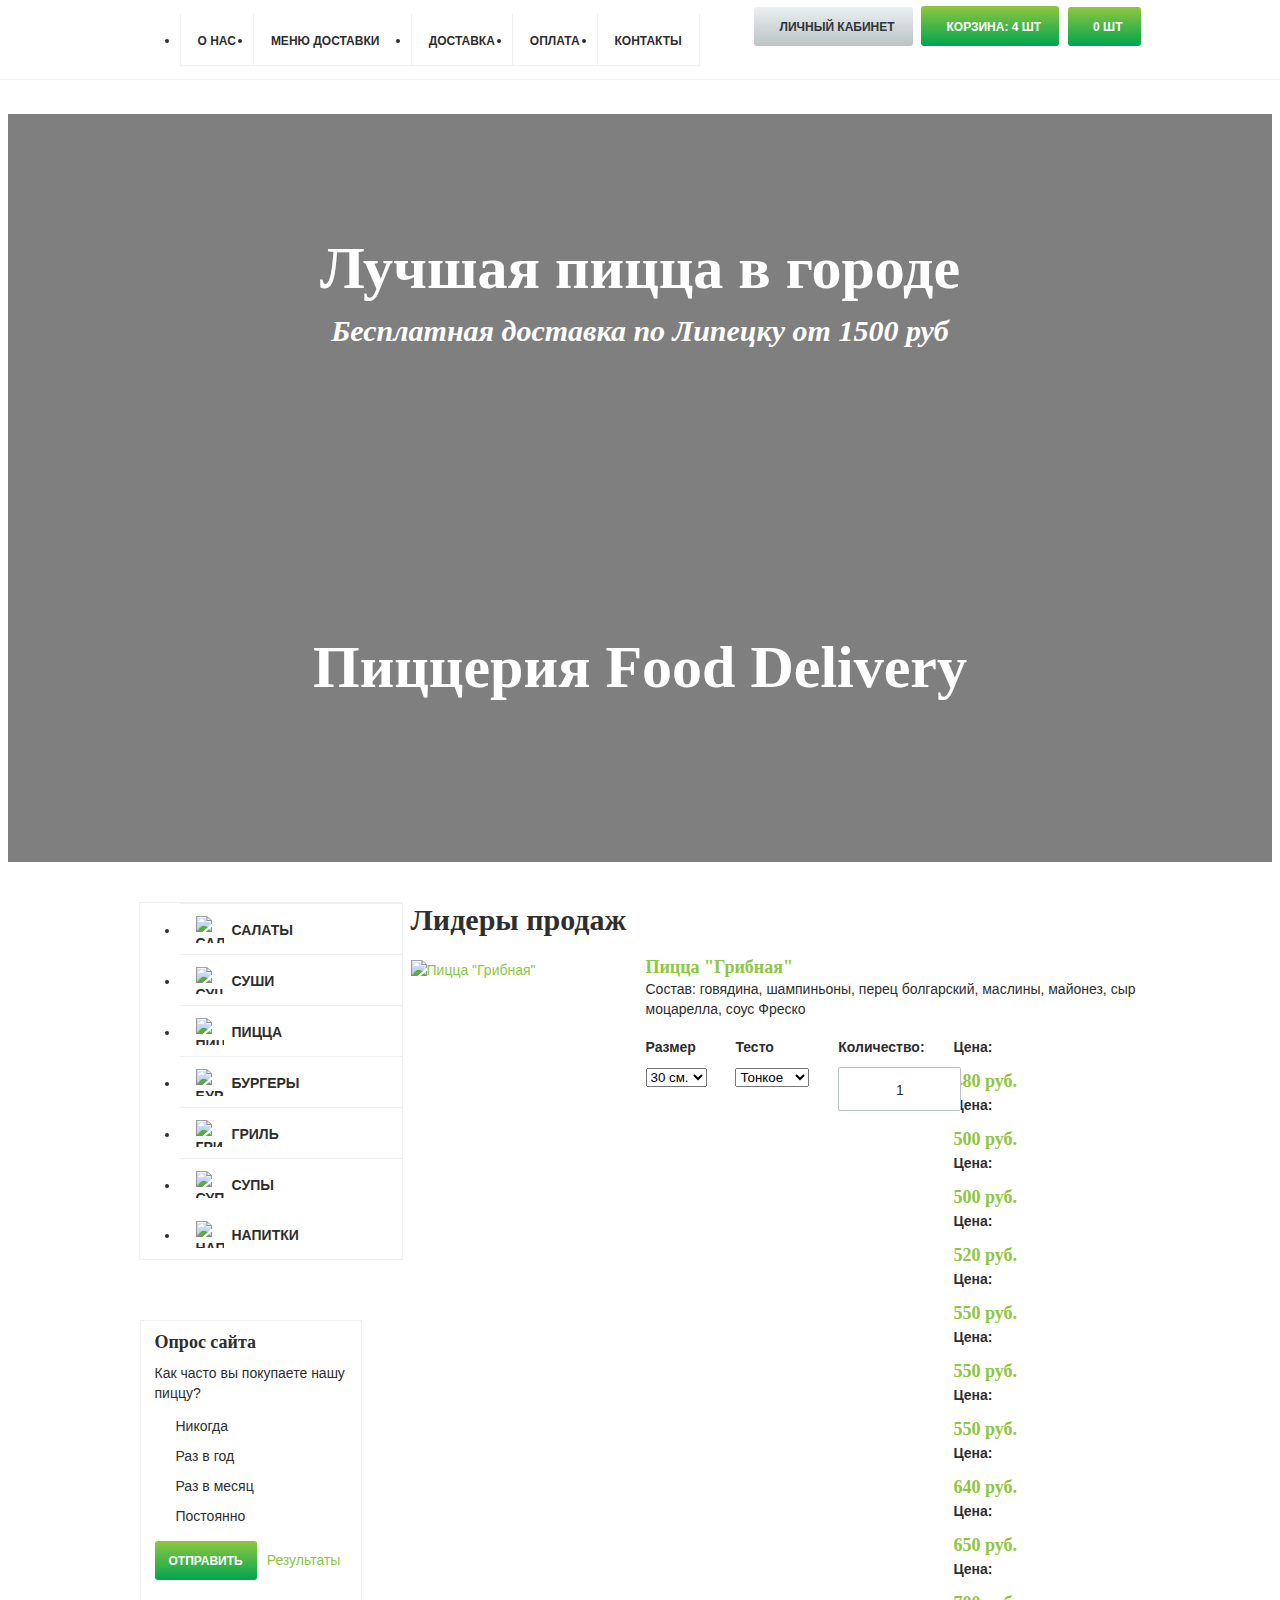
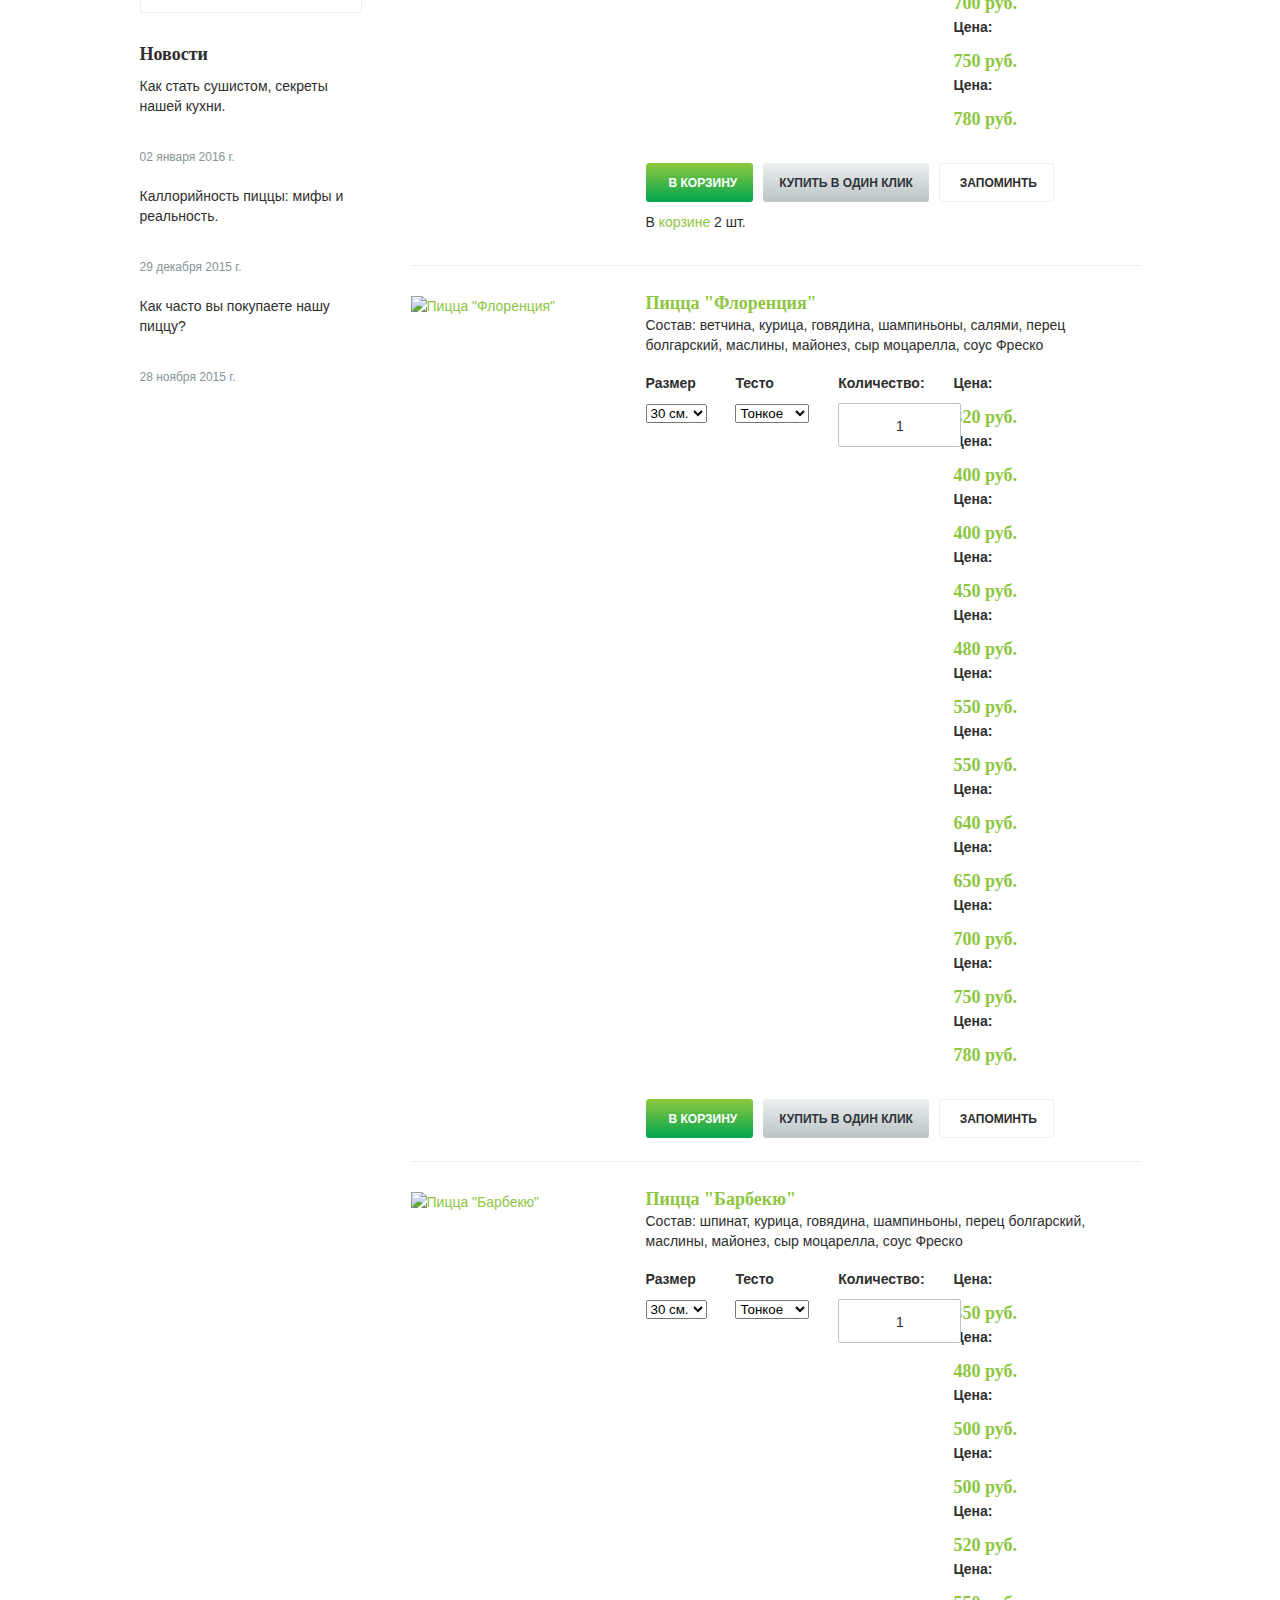
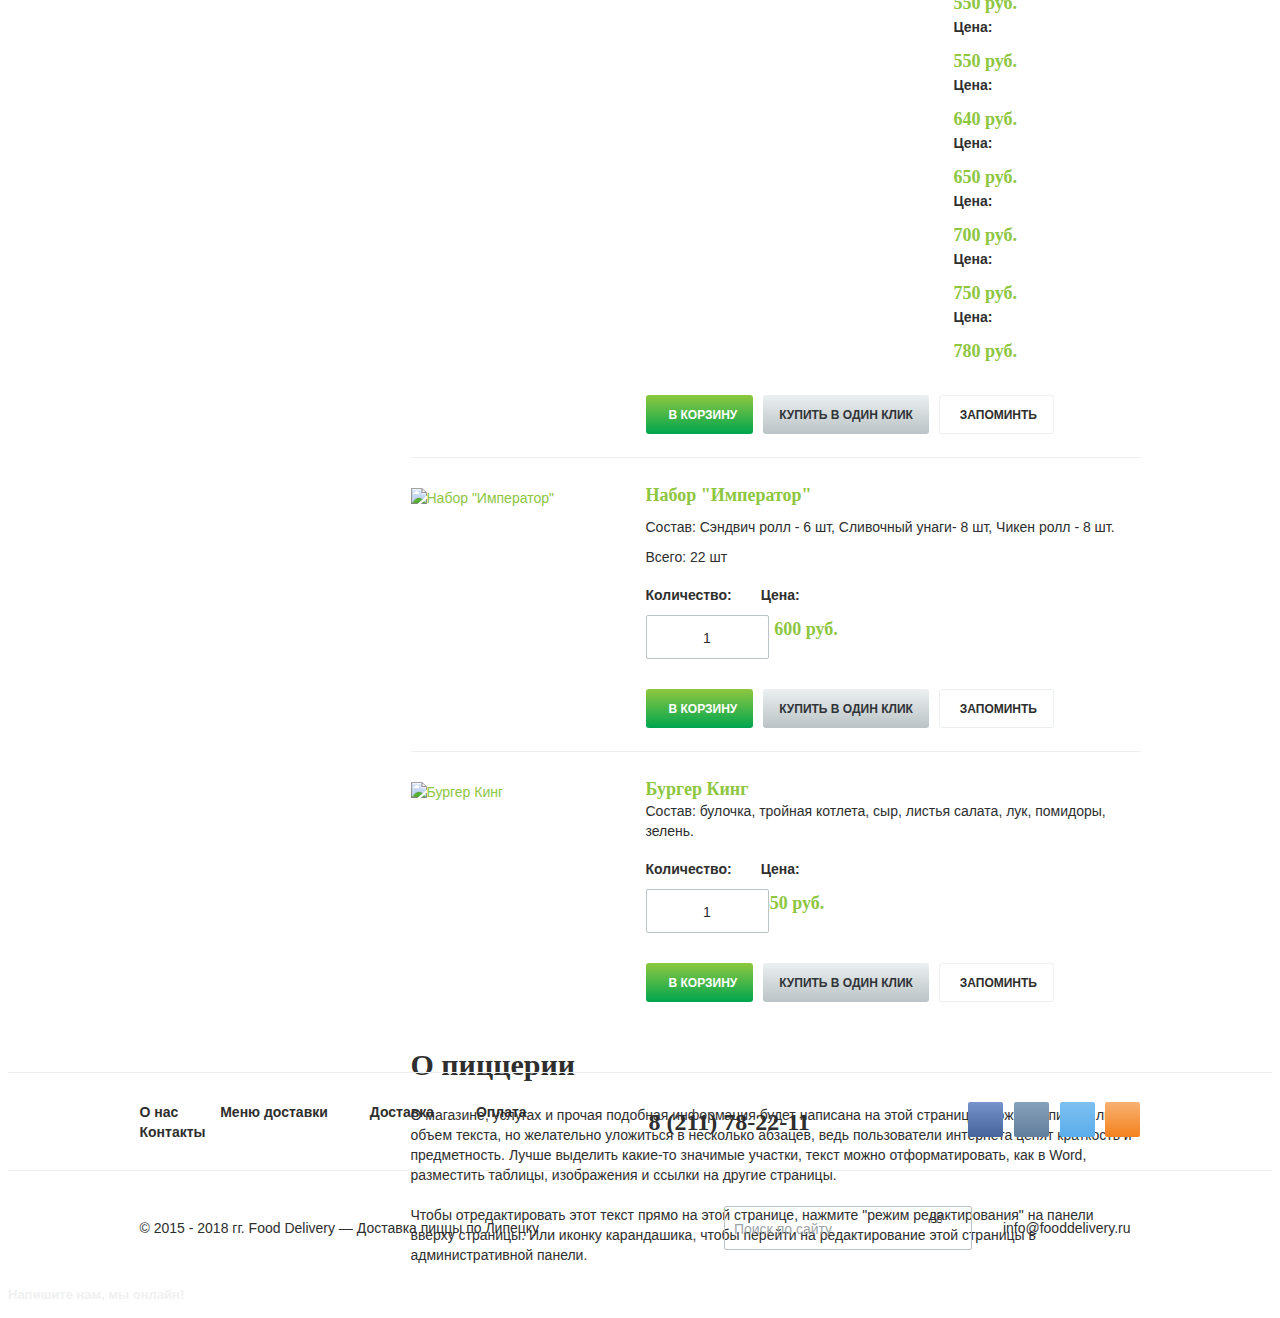
==== commit 8b1c970b: "js" ====
--- a/index.html
+++ b/index.html
@@ -2,7 +2,7 @@
 <html>
 <head lang="ru">
 	<meta  name="viewport" content="width=device-width,initial-scale=1">
-  <link rel="stylesheet" href="http://themes.diafan.ru/shoppizza/cache/css/7ad4255f6294fa9c4ee8c4c5631413ee.css" type="text/css" media="screen" title="prettyPhoto main stylesheet" charset="utf-8">
+  <link rel="stylesheet" href="css/7ad4255f6294fa9c4ee8c4c5631413ee.css" type="text/css" media="screen" title="prettyPhoto main stylesheet" charset="utf-8">
   <meta name="robots" content="all">
   <link rel="alternate" type="application/rss+xml" title="RSS" href="http://themes.diafan.ru/shoppizza/news/rss/">
   <title>Главная страница — Магазин доставки пиццы</title>
@@ -13,7 +13,7 @@
 
   <meta name="description" content="">
   <meta name="keywords" content="">
-  <link href="http://themes.diafan.ru/shoppizza/cache/css/d32760e0480d6ffc52c58cc995b5f182.css" rel="stylesheet" type="text/css">
+  <link href="css/d32760e0480d6ffc52c58cc995b5f182.css" rel="stylesheet" type="text/css">
   <link rel="stylesheet" href="css/style.min.css">
 	
 	<!--[if lte IE 8]>
@@ -925,18 +925,19 @@
   <script type="text/javascript" src="//yandex.st/jquery/form/3.14/jquery.form.min.js" charset="UTF-8"></script>
   <script type="text/javascript" src="//yandex.st/jquery-ui/1.10.3/jquery-ui.min.js" charset="UTF-8"></script>
   <script src="js/script.js"></script>
-  <script type="text/javascript" src="http://themes.diafan.ru/shoppizza/js/timepicker.js" charset="UTF-8"></script>
-  <script type="text/javascript" src="http://themes.diafan.ru/shoppizza/js/jquery.scrollTo.min.js" charset="UTF-8"></script>
-  <script type="text/javascript" src="http://themes.diafan.ru/shoppizza/js/jquery.maskedinput.js" charset="UTF-8"></script>
-  <script type="text/javascript"  src="http://themes.diafan.ru/shoppizza/js/jquery.touchSwipe.min.js" charset="UTF-8"></script>
-  <script src="http://themes.diafan.ru/shoppizza/cache/js/b2a4fd22fbdda8b1082d90108dc34532.js"></script><script type="text/javascript" src="http://themes.diafan.ru/shoppizza/cache/js/7b2e7d82d6c54c9253c14651f4262f84.js" charset="UTF-8"></script>
-	<script asyncsrc="http://themes.diafan.ru/shoppizza/cache/js/bf0fd223ad55964a588c74a8902072f5.js" type="text/javascript" charset="UTF-8"></script>
-  <script type="text/javascript" asyncsrc="http://themes.diafan.ru/shoppizza/cache/js/7b3fff29a0fbb9d026e68cecdd7dd54b.js"></script>
-  <script type="text/javascript" asyncsrc="http://themes.diafan.ru/shoppizza/cache/js/88c2c1dcd9c6b46b104b5e4958db6ec0.js"></script>
-  <script type="text/javascript" asyncsrc="http://themes.diafan.ru/shoppizza/cache/js/cd77a3b01b7ac8b0e240affde9c9a7ec.js"></script>
-  <script type="text/javascript" asyncsrc="http://themes.diafan.ru/shoppizza/cache/js/39d7bcfbf51f566b363359aff5def745.js"></script>
-	<script src="http://themes.diafan.ru/shoppizza/custom/my/js/jquery.bd.move.slider.js"></script>
-	<script src="http://themes.diafan.ru/shoppizza/custom/my/js/main.js"></script>
+  <script type="text/javascript" src="js/timepicker.js" charset="UTF-8"></script>
+  <script type="text/javascript" src="js/jquery.scrollTo.min.js" charset="UTF-8"></script>
+  <script type="text/javascript" src="js/jquery.maskedinput.js" charset="UTF-8"></script>
+  <script type="text/javascript"  src="js/jquery.touchSwipe.min.js" charset="UTF-8"></script>
+  <script src="js/b2a4fd22fbdda8b1082d90108dc34532.js"></script>
+  <script type="text/javascript" src="js/7b2e7d82d6c54c9253c14651f4262f84.js" charset="UTF-8"></script>
+	<script asyncsrc="js/bf0fd223ad55964a588c74a8902072f5.js" type="text/javascript" charset="UTF-8"></script>
+  <script type="text/javascript" asyncsrc="js/7b3fff29a0fbb9d026e68cecdd7dd54b.js"></script>
+  <script type="text/javascript" asyncsrc="js/88c2c1dcd9c6b46b104b5e4958db6ec0.js"></script>
+  <script type="text/javascript" asyncsrc="js/cd77a3b01b7ac8b0e240affde9c9a7ec.js"></script>
+  <script type="text/javascript" asyncsrc="js/39d7bcfbf51f566b363359aff5def745.js"></script>
+	<script src="js/jquery.bd.move.slider.js"></script>
+	<script src="js/main.js"></script>
         <!-- BEGIN JIVOSITE CODE {literal} -->
 <link rel="stylesheet" href="//cdn.jivosite.com/css/label.css">
 <a href="http://jivosite.ru/?pid=1936&utm_source=diafan.ru&utm_medium=link&utm_content=offline_form&utm_campaign=diafan" target="_blank"><div id="jivo_top_wrap" title="Зарегистрируйтесь на сайте JivoSite и активируйте консультант в административной части сайта"><div id="jivo_chat_widget"><div id="jivo_chat_widget_online">
--- a/css/7ad4255f6294fa9c4ee8c4c5631413ee.css
+++ b/css/7ad4255f6294fa9c4ee8c4c5631413ee.css
@@ -0,0 +1 @@
+div.pp_default .pp_top,div.pp_default .pp_top .pp_middle,div.pp_default .pp_top .pp_left,div.pp_default .pp_top .pp_right,div.pp_default .pp_bottom,div.pp_default .pp_bottom .pp_left,div.pp_default .pp_bottom .pp_middle,div.pp_default .pp_bottom .pp_right{height:13px}div.pp_default .pp_top .pp_left{background:url("http://themes.diafan.ru/shoppizza/img/prettyPhoto/default/sprite.png") -78px -93px no-repeat}div.pp_default .pp_top .pp_middle{background:url("http://themes.diafan.ru/shoppizza/img/prettyPhoto/default/sprite_x.png") top left repeat-x}div.pp_default .pp_top .pp_right{background:url("http://themes.diafan.ru/shoppizza/img/prettyPhoto/default/sprite.png") -112px -93px no-repeat}div.pp_default .pp_content .ppt{color:#f8f8f8}div.pp_default .pp_content_container .pp_left{background:url("http://themes.diafan.ru/shoppizza/img/prettyPhoto/default/sprite_y.png") -7px 0 repeat-y;padding-left:13px}div.pp_default .pp_content_container .pp_right{background:url("http://themes.diafan.ru/shoppizza/img/prettyPhoto/default/sprite_y.png") top right repeat-y;padding-right:13px}div.pp_default .pp_next:hover{background:url("http://themes.diafan.ru/shoppizza/img/prettyPhoto/default/sprite_next.png") center right no-repeat;cursor:pointer}div.pp_default .pp_previous:hover{background:url("http://themes.diafan.ru/shoppizza/img/prettyPhoto/default/sprite_prev.png") center left no-repeat;cursor:pointer}div.pp_default .pp_expand{background:url("http://themes.diafan.ru/shoppizza/img/prettyPhoto/default/sprite.png") 0 -29px no-repeat;cursor:pointer;width:28px;height:28px}div.pp_default .pp_expand:hover{background:url("http://themes.diafan.ru/shoppizza/img/prettyPhoto/default/sprite.png") 0 -56px no-repeat;cursor:pointer}div.pp_default .pp_contract{background:url("http://themes.diafan.ru/shoppizza/img/prettyPhoto/default/sprite.png") 0 -84px no-repeat;cursor:pointer;width:28px;height:28px}div.pp_default .pp_contract:hover{background:url("http://themes.diafan.ru/shoppizza/img/prettyPhoto/default/sprite.png") 0 -113px no-repeat;cursor:pointer}div.pp_default .pp_close{width:30px;height:30px;background:url("http://themes.diafan.ru/shoppizza/img/prettyPhoto/default/sprite.png") 2px 1px no-repeat;cursor:pointer}div.pp_default .pp_gallery ul li a{background:url("http://themes.diafan.ru/shoppizza/img/prettyPhoto/default/default_thumb.png") center center #f8f8f8;border:1px solid #aaa}div.pp_default .pp_social{margin-top:7px}div.pp_default .pp_gallery a.pp_arrow_previous,div.pp_default .pp_gallery a.pp_arrow_next{position:static;left:auto}div.pp_default .pp_nav .pp_play,div.pp_default .pp_nav .pp_pause{background:url("http://themes.diafan.ru/shoppizza/img/prettyPhoto/default/sprite.png") -51px 1px no-repeat;height:30px;width:30px}div.pp_default .pp_nav .pp_pause{background-position:-51px -29px}div.pp_default a.pp_arrow_previous,div.pp_default a.pp_arrow_next{background:url("http://themes.diafan.ru/shoppizza/img/prettyPhoto/default/sprite.png") -31px -3px no-repeat;height:20px;width:20px;margin:4px 0 0}div.pp_default a.pp_arrow_next{left:52px;background-position:-82px -3px}div.pp_default .pp_content_container .pp_details{margin-top:5px}div.pp_default .pp_nav{clear:none;height:30px;width:110px;position:relative}div.pp_default .pp_nav .currentTextHolder{font-family:Georgia;font-style:italic;color:#999;font-size:11px;left:75px;line-height:25px;position:absolute;top:2px;margin:0;padding:0 0 0 10px}div.pp_default .pp_close:hover,div.pp_default .pp_nav .pp_play:hover,div.pp_default .pp_nav .pp_pause:hover,div.pp_default .pp_arrow_next:hover,div.pp_default .pp_arrow_previous:hover{opacity:0.7}div.pp_default .pp_description{font-size:11px;font-weight:700;line-height:14px;margin:5px 50px 5px 0}div.pp_default .pp_bottom .pp_left{background:url("http://themes.diafan.ru/shoppizza/img/prettyPhoto/default/sprite.png") -78px -127px no-repeat}div.pp_default .pp_bottom .pp_middle{background:url("http://themes.diafan.ru/shoppizza/img/prettyPhoto/default/sprite_x.png") bottom left repeat-x}div.pp_default .pp_bottom .pp_right{background:url("http://themes.diafan.ru/shoppizza/img/prettyPhoto/default/sprite.png") -112px -127px no-repeat}div.pp_default .pp_loaderIcon{background:url("http://themes.diafan.ru/shoppizza/img/prettyPhoto/default/loader.gif") center center no-repeat}div.light_rounded .pp_top .pp_left{background:url("http://themes.diafan.ru/shoppizza/img/prettyPhoto/light_rounded/sprite.png") -88px -53px no-repeat}div.light_rounded .pp_top .pp_right{background:url("http://themes.diafan.ru/shoppizza/img/prettyPhoto/light_rounded/sprite.png") -110px -53px no-repeat}div.light_rounded .pp_next:hover{background:url("http://themes.diafan.ru/shoppizza/img/prettyPhoto/light_rounded/btnNext.png") center right no-repeat;cursor:pointer}div.light_rounded .pp_previous:hover{background:url("http://themes.diafan.ru/shoppizza/img/prettyPhoto/light_rounded/btnPrevious.png") center left no-repeat;cursor:pointer}div.light_rounded .pp_expand{background:url("http://themes.diafan.ru/shoppizza/img/prettyPhoto/light_rounded/sprite.png") -31px -26px no-repeat;cursor:pointer}div.light_rounded .pp_expand:hover{background:url("http://themes.diafan.ru/shoppizza/img/prettyPhoto/light_rounded/sprite.png") -31px -47px no-repeat;cursor:pointer}div.light_rounded .pp_contract{background:url("http://themes.diafan.ru/shoppizza/img/prettyPhoto/light_rounded/sprite.png") 0 -26px no-repeat;cursor:pointer}div.light_rounded .pp_contract:hover{background:url("http://themes.diafan.ru/shoppizza/img/prettyPhoto/light_rounded/sprite.png") 0 -47px no-repeat;cursor:pointer}div.light_rounded .pp_close{width:75px;height:22px;background:url("http://themes.diafan.ru/shoppizza/img/prettyPhoto/light_rounded/sprite.png") -1px -1px no-repeat;cursor:pointer}div.light_rounded .pp_nav .pp_play{background:url("http://themes.diafan.ru/shoppizza/img/prettyPhoto/light_rounded/sprite.png") -1px -100px no-repeat;height:15px;width:14px}div.light_rounded .pp_nav .pp_pause{background:url("http://themes.diafan.ru/shoppizza/img/prettyPhoto/light_rounded/sprite.png") -24px -100px no-repeat;height:15px;width:14px}div.light_rounded .pp_arrow_previous{background:url("http://themes.diafan.ru/shoppizza/img/prettyPhoto/light_rounded/sprite.png") 0 -71px no-repeat}div.light_rounded .pp_arrow_next{background:url("http://themes.diafan.ru/shoppizza/img/prettyPhoto/light_rounded/sprite.png") -22px -71px no-repeat}div.light_rounded .pp_bottom .pp_left{background:url("http://themes.diafan.ru/shoppizza/img/prettyPhoto/light_rounded/sprite.png") -88px -80px no-repeat}div.light_rounded .pp_bottom .pp_right{background:url("http://themes.diafan.ru/shoppizza/img/prettyPhoto/light_rounded/sprite.png") -110px -80px no-repeat}div.dark_rounded .pp_top .pp_left{background:url("http://themes.diafan.ru/shoppizza/img/prettyPhoto/dark_rounded/sprite.png") -88px -53px no-repeat}div.dark_rounded .pp_top .pp_right{background:url("http://themes.diafan.ru/shoppizza/img/prettyPhoto/dark_rounded/sprite.png") -110px -53px no-repeat}div.dark_rounded .pp_content_container .pp_left{background:url("http://themes.diafan.ru/shoppizza/img/prettyPhoto/dark_rounded/contentPattern.png") top left repeat-y}div.dark_rounded .pp_content_container .pp_right{background:url("http://themes.diafan.ru/shoppizza/img/prettyPhoto/dark_rounded/contentPattern.png") top right repeat-y}div.dark_rounded .pp_next:hover{background:url("http://themes.diafan.ru/shoppizza/img/prettyPhoto/dark_rounded/btnNext.png") center right no-repeat;cursor:pointer}div.dark_rounded .pp_previous:hover{background:url("http://themes.diafan.ru/shoppizza/img/prettyPhoto/dark_rounded/btnPrevious.png") center left no-repeat;cursor:pointer}div.dark_rounded .pp_expand{background:url("http://themes.diafan.ru/shoppizza/img/prettyPhoto/dark_rounded/sprite.png") -31px -26px no-repeat;cursor:pointer}div.dark_rounded .pp_expand:hover{background:url("http://themes.diafan.ru/shoppizza/img/prettyPhoto/dark_rounded/sprite.png") -31px -47px no-repeat;cursor:pointer}div.dark_rounded .pp_contract{background:url("http://themes.diafan.ru/shoppizza/img/prettyPhoto/dark_rounded/sprite.png") 0 -26px no-repeat;cursor:pointer}div.dark_rounded .pp_contract:hover{background:url("http://themes.diafan.ru/shoppizza/img/prettyPhoto/dark_rounded/sprite.png") 0 -47px no-repeat;cursor:pointer}div.dark_rounded .pp_close{width:75px;height:22px;background:url("http://themes.diafan.ru/shoppizza/img/prettyPhoto/dark_rounded/sprite.png") -1px -1px no-repeat;cursor:pointer}div.dark_rounded .pp_description{margin-right:85px;color:#fff}div.dark_rounded .pp_nav .pp_play{background:url("http://themes.diafan.ru/shoppizza/img/prettyPhoto/dark_rounded/sprite.png") -1px -100px no-repeat;height:15px;width:14px}div.dark_rounded .pp_nav .pp_pause{background:url("http://themes.diafan.ru/shoppizza/img/prettyPhoto/dark_rounded/sprite.png") -24px -100px no-repeat;height:15px;width:14px}div.dark_rounded .pp_arrow_previous{background:url("http://themes.diafan.ru/shoppizza/img/prettyPhoto/dark_rounded/sprite.png") 0 -71px no-repeat}div.dark_rounded .pp_arrow_next{background:url("http://themes.diafan.ru/shoppizza/img/prettyPhoto/dark_rounded/sprite.png") -22px -71px no-repeat}div.dark_rounded .pp_bottom .pp_left{background:url("http://themes.diafan.ru/shoppizza/img/prettyPhoto/dark_rounded/sprite.png") -88px -80px no-repeat}div.dark_rounded .pp_bottom .pp_right{background:url("http://themes.diafan.ru/shoppizza/img/prettyPhoto/dark_rounded/sprite.png") -110px -80px no-repeat}div.dark_rounded .pp_loaderIcon{background:url("http://themes.diafan.ru/shoppizza/img/prettyPhoto/dark_rounded/loader.gif") center center no-repeat}div.dark_square .pp_left,div.dark_square .pp_middle,div.dark_square .pp_right,div.dark_square .pp_content{background:#000}div.dark_square .pp_description{color:#fff;margin:0 85px 0 0}div.dark_square .pp_loaderIcon{background:url("http://themes.diafan.ru/shoppizza/img/prettyPhoto/dark_square/loader.gif") center center no-repeat}div.dark_square .pp_expand{background:url("http://themes.diafan.ru/shoppizza/img/prettyPhoto/dark_square/sprite.png") -31px -26px no-repeat;cursor:pointer}div.dark_square .pp_expand:hover{background:url("http://themes.diafan.ru/shoppizza/img/prettyPhoto/dark_square/sprite.png") -31px -47px no-repeat;cursor:pointer}div.dark_square .pp_contract{background:url("http://themes.diafan.ru/shoppizza/img/prettyPhoto/dark_square/sprite.png") 0 -26px no-repeat;cursor:pointer}div.dark_square .pp_contract:hover{background:url("http://themes.diafan.ru/shoppizza/img/prettyPhoto/dark_square/sprite.png") 0 -47px no-repeat;cursor:pointer}div.dark_square .pp_close{width:75px;height:22px;background:url("http://themes.diafan.ru/shoppizza/img/prettyPhoto/dark_square/sprite.png") -1px -1px no-repeat;cursor:pointer}div.dark_square .pp_nav{clear:none}div.dark_square .pp_nav .pp_play{background:url("http://themes.diafan.ru/shoppizza/img/prettyPhoto/dark_square/sprite.png") -1px -100px no-repeat;height:15px;width:14px}div.dark_square .pp_nav .pp_pause{background:url("http://themes.diafan.ru/shoppizza/img/prettyPhoto/dark_square/sprite.png") -24px -100px no-repeat;height:15px;width:14px}div.dark_square .pp_arrow_previous{background:url("http://themes.diafan.ru/shoppizza/img/prettyPhoto/dark_square/sprite.png") 0 -71px no-repeat}div.dark_square .pp_arrow_next{background:url("http://themes.diafan.ru/shoppizza/img/prettyPhoto/dark_square/sprite.png") -22px -71px no-repeat}div.dark_square .pp_next:hover{background:url("http://themes.diafan.ru/shoppizza/img/prettyPhoto/dark_square/btnNext.png") center right no-repeat;cursor:pointer}div.dark_square .pp_previous:hover{background:url("http://themes.diafan.ru/shoppizza/img/prettyPhoto/dark_square/btnPrevious.png") center left no-repeat;cursor:pointer}div.light_square .pp_expand{background:url("http://themes.diafan.ru/shoppizza/img/prettyPhoto/light_square/sprite.png") -31px -26px no-repeat;cursor:pointer}div.light_square .pp_expand:hover{background:url("http://themes.diafan.ru/shoppizza/img/prettyPhoto/light_square/sprite.png") -31px -47px no-repeat;cursor:pointer}div.light_square .pp_contract{background:url("http://themes.diafan.ru/shoppizza/img/prettyPhoto/light_square/sprite.png") 0 -26px no-repeat;cursor:pointer}div.light_square .pp_contract:hover{background:url("http://themes.diafan.ru/shoppizza/img/prettyPhoto/light_square/sprite.png") 0 -47px no-repeat;cursor:pointer}div.light_square .pp_close{width:75px;height:22px;background:url("http://themes.diafan.ru/shoppizza/img/prettyPhoto/light_square/sprite.png") -1px -1px no-repeat;cursor:pointer}div.light_square .pp_nav .pp_play{background:url("http://themes.diafan.ru/shoppizza/img/prettyPhoto/light_square/sprite.png") -1px -100px no-repeat;height:15px;width:14px}div.light_square .pp_nav .pp_pause{background:url("http://themes.diafan.ru/shoppizza/img/prettyPhoto/light_square/sprite.png") -24px -100px no-repeat;height:15px;width:14px}div.light_square .pp_arrow_previous{background:url("http://themes.diafan.ru/shoppizza/img/prettyPhoto/light_square/sprite.png") 0 -71px no-repeat}div.light_square .pp_arrow_next{background:url("http://themes.diafan.ru/shoppizza/img/prettyPhoto/light_square/sprite.png") -22px -71px no-repeat}div.light_square .pp_next:hover{background:url("http://themes.diafan.ru/shoppizza/img/prettyPhoto/light_square/btnNext.png") center right no-repeat;cursor:pointer}div.light_square .pp_previous:hover{background:url("http://themes.diafan.ru/shoppizza/img/prettyPhoto/light_square/btnPrevious.png") center left no-repeat;cursor:pointer}div.facebook .pp_top .pp_left{background:url("http://themes.diafan.ru/shoppizza/img/prettyPhoto/facebook/sprite.png") -88px -53px no-repeat}div.facebook .pp_top .pp_middle{background:url("http://themes.diafan.ru/shoppizza/img/prettyPhoto/facebook/contentPatternTop.png") top left repeat-x}div.facebook .pp_top .pp_right{background:url("http://themes.diafan.ru/shoppizza/img/prettyPhoto/facebook/sprite.png") -110px -53px no-repeat}div.facebook .pp_content_container .pp_left{background:url("http://themes.diafan.ru/shoppizza/img/prettyPhoto/facebook/contentPatternLeft.png") top left repeat-y}div.facebook .pp_content_container .pp_right{background:url("http://themes.diafan.ru/shoppizza/img/prettyPhoto/facebook/contentPatternRight.png") top right repeat-y}div.facebook .pp_expand{background:url("http://themes.diafan.ru/shoppizza/img/prettyPhoto/facebook/sprite.png") -31px -26px no-repeat;cursor:pointer}div.facebook .pp_expand:hover{background:url("http://themes.diafan.ru/shoppizza/img/prettyPhoto/facebook/sprite.png") -31px -47px no-repeat;cursor:pointer}div.facebook .pp_contract{background:url("http://themes.diafan.ru/shoppizza/img/prettyPhoto/facebook/sprite.png") 0 -26px no-repeat;cursor:pointer}div.facebook .pp_contract:hover{background:url("http://themes.diafan.ru/shoppizza/img/prettyPhoto/facebook/sprite.png") 0 -47px no-repeat;cursor:pointer}div.facebook .pp_close{width:22px;height:22px;background:url("http://themes.diafan.ru/shoppizza/img/prettyPhoto/facebook/sprite.png") -1px -1px no-repeat;cursor:pointer}div.facebook .pp_description{margin:0 37px 0 0}div.facebook .pp_loaderIcon{background:url("http://themes.diafan.ru/shoppizza/img/prettyPhoto/facebook/loader.gif") center center no-repeat}div.facebook .pp_arrow_previous{background:url("http://themes.diafan.ru/shoppizza/img/prettyPhoto/facebook/sprite.png") 0 -71px no-repeat;height:22px;margin-top:0;width:22px}div.facebook .pp_arrow_previous.disabled{background-position:0 -96px;cursor:default}div.facebook .pp_arrow_next{background:url("http://themes.diafan.ru/shoppizza/img/prettyPhoto/facebook/sprite.png") -32px -71px no-repeat;height:22px;margin-top:0;width:22px}div.facebook .pp_arrow_next.disabled{background-position:-32px -96px;cursor:default}div.facebook .pp_nav{margin-top:0}div.facebook .pp_nav p{font-size:15px;padding:0 3px 0 4px}div.facebook .pp_nav .pp_play{background:url("http://themes.diafan.ru/shoppizza/img/prettyPhoto/facebook/sprite.png") -1px -123px no-repeat;height:22px;width:22px}div.facebook .pp_nav .pp_pause{background:url("http://themes.diafan.ru/shoppizza/img/prettyPhoto/facebook/sprite.png") -32px -123px no-repeat;height:22px;width:22px}div.facebook .pp_next:hover{background:url("http://themes.diafan.ru/shoppizza/img/prettyPhoto/facebook/btnNext.png") center right no-repeat;cursor:pointer}div.facebook .pp_previous:hover{background:url("http://themes.diafan.ru/shoppizza/img/prettyPhoto/facebook/btnPrevious.png") center left no-repeat;cursor:pointer}div.facebook .pp_bottom .pp_left{background:url("http://themes.diafan.ru/shoppizza/img/prettyPhoto/facebook/sprite.png") -88px -80px no-repeat}div.facebook .pp_bottom .pp_middle{background:url("http://themes.diafan.ru/shoppizza/img/prettyPhoto/facebook/contentPatternBottom.png") top left repeat-x}div.facebook .pp_bottom .pp_right{background:url("http://themes.diafan.ru/shoppizza/img/prettyPhoto/facebook/sprite.png") -110px -80px no-repeat}div.pp_pic_holder a:focus{outline:none}div.pp_overlay{background:#000;display:none;left:0;position:absolute;top:0;width:100%;z-index:9500}div.pp_pic_holder{display:none;position:absolute;width:100px;z-index:10000}.pp_content{height:40px;min-width:40px}* html .pp_content{width:40px}.pp_content_container{position:relative;text-align:left;width:100%}.pp_content_container .pp_left{padding-left:20px}.pp_content_container .pp_right{padding-right:20px}.pp_content_container .pp_details{float:left;margin:10px 0 2px}.pp_description{display:none;margin:0}.pp_social{float:left;margin:0}.pp_social .facebook{float:left;margin-left:5px;width:55px;overflow:hidden}.pp_social .twitter{float:left}.pp_nav{clear:right;float:left;margin:3px 10px 0 0}.pp_nav p{float:left;white-space:nowrap;margin:2px 4px}.pp_nav .pp_play,.pp_nav .pp_pause{float:left;margin-right:4px;text-indent:-10000px}a.pp_arrow_previous,a.pp_arrow_next{display:block;float:left;height:15px;margin-top:3px;overflow:hidden;text-indent:-10000px;width:14px}.pp_hoverContainer{position:absolute;top:0;width:100%;z-index:2000}.pp_gallery{display:none;left:50%;margin-top:-50px;position:absolute;z-index:10000}.pp_gallery div{float:left;overflow:hidden;position:relative}.pp_gallery ul{float:left;height:35px;position:relative;white-space:nowrap;margin:0 0 0 5px;padding:0}.pp_gallery ul a{border:1px rgba(0,0,0,0.5) solid;display:block;float:left;height:33px;overflow:hidden}.pp_gallery ul a img{border:0}.pp_gallery li{display:block;float:left;margin:0 5px 0 0;padding:0}.pp_gallery li.default a{background:url("http://themes.diafan.ru/shoppizza/img/prettyPhoto/facebook/default_thumbnail.gif") 0 0 no-repeat;display:block;height:33px;width:50px}.pp_gallery .pp_arrow_previous,.pp_gallery .pp_arrow_next{margin-top:7px!important}.pp_next{background:url("http://themes.diafan.ru/shoppizza/img/prettyPhoto/light_rounded/btnNext.png") 10000px 10000px no-repeat;display:block;float:right;height:100%;text-indent:-10000px;width:49%}.pp_previous{background:url("http://themes.diafan.ru/shoppizza/img/prettyPhoto/light_rounded/btnNext.png") 10000px 10000px no-repeat;display:block;float:left;height:100%;text-indent:-10000px;width:49%}a.pp_expand,a.pp_contract{cursor:pointer;display:none;height:20px;position:absolute;right:30px;text-indent:-10000px;top:10px;width:20px;z-index:20000}a.pp_close{position:absolute;right:0;top:0;display:block;line-height:22px;text-indent:-10000px}.pp_loaderIcon{display:block;height:24px;left:50%;position:absolute;top:50%;width:24px;margin:-12px 0 0 -12px}#pp_full_res{line-height:1!important}#pp_full_res .pp_inline{text-align:left}#pp_full_res .pp_inline p{margin:0 0 15px}div.ppt{color:#fff;display:none;font-size:17px;z-index:9999;margin:0 0 5px 15px}div.pp_default .pp_content,div.light_rounded .pp_content{background-color:#fff}div.pp_default #pp_full_res .pp_inline,div.light_rounded .pp_content .ppt,div.light_rounded #pp_full_res .pp_inline,div.light_square .pp_content .ppt,div.light_square #pp_full_res .pp_inline,div.facebook .pp_content .ppt,div.facebook #pp_full_res .pp_inline{color:#000}div.pp_default .pp_gallery ul li a:hover,div.pp_default .pp_gallery ul li.selected a,.pp_gallery ul a:hover,.pp_gallery li.selected a{border-color:#fff}div.pp_default .pp_details,div.light_rounded .pp_details,div.dark_rounded .pp_details,div.dark_square .pp_details,div.light_square .pp_details,div.facebook .pp_details{position:relative}div.light_rounded .pp_top .pp_middle,div.light_rounded .pp_content_container .pp_left,div.light_rounded .pp_content_container .pp_right,div.light_rounded .pp_bottom .pp_middle,div.light_square .pp_left,div.light_square .pp_middle,div.light_square .pp_right,div.light_square .pp_content,div.facebook .pp_content{background:#fff}div.light_rounded .pp_description,div.light_square .pp_description{margin-right:85px}div.light_rounded .pp_gallery a.pp_arrow_previous,div.light_rounded .pp_gallery a.pp_arrow_next,div.dark_rounded .pp_gallery a.pp_arrow_previous,div.dark_rounded .pp_gallery a.pp_arrow_next,div.dark_square .pp_gallery a.pp_arrow_previous,div.dark_square .pp_gallery a.pp_arrow_next,div.light_square .pp_gallery a.pp_arrow_previous,div.light_square .pp_gallery a.pp_arrow_next{margin-top:12px!important}div.light_rounded .pp_arrow_previous.disabled,div.dark_rounded .pp_arrow_previous.disabled,div.dark_square .pp_arrow_previous.disabled,div.light_square .pp_arrow_previous.disabled{background-position:0 -87px;cursor:default}div.light_rounded .pp_arrow_next.disabled,div.dark_rounded .pp_arrow_next.disabled,div.dark_square .pp_arrow_next.disabled,div.light_square .pp_arrow_next.disabled{background-position:-22px -87px;cursor:default}div.light_rounded .pp_loaderIcon,div.light_square .pp_loaderIcon{background:url("http://themes.diafan.ru/shoppizza/img/prettyPhoto/light_rounded/loader.gif") center center no-repeat}div.dark_rounded .pp_top .pp_middle,div.dark_rounded .pp_content,div.dark_rounded .pp_bottom .pp_middle{background:url("http://themes.diafan.ru/shoppizza/img/prettyPhoto/dark_rounded/contentPattern.png") top left repeat}div.dark_rounded .currentTextHolder,div.dark_square .currentTextHolder{color:#c4c4c4}div.dark_rounded #pp_full_res .pp_inline,div.dark_square #pp_full_res .pp_inline{color:#fff}.pp_top,.pp_bottom{height:20px;position:relative}* html .pp_top,* html .pp_bottom{padding:0 20px}.pp_top .pp_left,.pp_bottom .pp_left{height:20px;left:0;position:absolute;width:20px}.pp_top .pp_middle,.pp_bottom .pp_middle{height:20px;left:20px;position:absolute;right:20px}* html .pp_top .pp_middle,* html .pp_bottom .pp_middle{left:0;position:static}.pp_top .pp_right,.pp_bottom .pp_right{height:20px;left:auto;position:absolute;right:0;top:0;width:20px}.pp_fade,.pp_gallery li.default a img{display:none}--- a/css/d32760e0480d6ffc52c58cc995b5f182.css
+++ b/css/d32760e0480d6ffc52c58cc995b5f182.css
@@ -0,0 +1,3 @@
+@import url("http://themes.diafan.ru/shoppizza/custom/my/css/reset.css") ;
+@import url("http://themes.diafan.ru/shoppizza/custom/my/css/fontawesome.css") ;
+.diafan_errors{border:1px solid #c05f5f;padding:7px 7px 7px 30px;color:#c05f5f;background:url("http://themes.diafan.ru/shoppizza/") no-repeat 8px 10px #f7eded;margin:0 8% 10px;width:80%}.diafan_errors td.calls{cursor:pointer}.diafan_errors td.calls div{padding:10px 15px;display:none}.diafan_errors td.file{vertical-align:top;white-space:nowrap}.diafan_errors table{width:100%}.diafan_errors table tr:hover{background-color:#f0e6e6}.diafan_div_error_overlay{position:absolute;z-index:8;background:#ccc;opacity:0.8;top:0;left:0;width:100%;height:100%}.diafan_div_error{position:absolute;width:70%;z-index:9;border:1px solid #ccc;background:#fff;border-radius:5px 5px 5px 5px;box-shadow:1px 1px 3px rgba(0, 0, 0, 0.17);padding:5px 5px 5px 8px;top:0;left:0}.ui-helper-hidden{display:none}.ui-helper-hidden-accessible{position:absolute !important;clip:rect(1px 1px 1px 1px);clip:rect(1px,1px,1px,1px)}.ui-helper-reset{margin:0;padding:0;border:0;outline:0;line-height:1.3;text-decoration:none;font-size:100%;list-style:none}.ui-helper-clearfix:before,.ui-helper-clearfix:after{content:"";display:table}.ui-helper-clearfix:after{clear:both}.ui-helper-clearfix{zoom:1}.ui-helper-zfix{width:100%;height:100%;top:0;left:0;position:absolute;opacity:0;filter:Alpha(Opacity=0)}.ui-state-disabled{cursor:default !important}.ui-icon{display:block;text-indent:-99999px;overflow:hidden;background-repeat:no-repeat}.ui-widget-overlay{position:absolute;top:0;left:0;width:100%;height:100%}.ui-widget{font-family:Trebuchet MS,Verdana,sans-serif;font-size:13px}.ui-widget .ui-widget{font-size:1em}.ui-widget input,.ui-widget select,.ui-widget textarea,.ui-widget button{font-family:Trebuchet MS,Verdana,sans-serif;font-size:1em}.ui-widget-content{border:0px solid #aaaaaa;color:#222222}#ui-timepicker-div-filed_created .ui-widget-content{border:1px solid #aaaaaa}.ui_tpicker_hour div,.ui_tpicker_minute div{border:1px solid #aaaaaa}.ui-widget-content a{color:#222222}.ui-widget-header{border-bottom:1px solid #a7a7a7;background:#ffffff url("http://themes.diafan.ru/shoppizza/css/custom-theme/images/ui-bg_flat_75_ffffff_40x100.png") 50% 50% repeat-x;color:#424242;font-weight:bold}.ui-widget-header a{color:#424242}.ui-state-default,.ui-widget-content .ui-state-default,.ui-widget-header .ui-state-default{border:1px solid #d5d5d5 !important;background:#ececec url("http://themes.diafan.ru/shoppizza/css/custom-theme/images/ui-bg_inset-hard_75_ececec_1x100.png") 50% 50% repeat-x;font-weight:normal;color:#24288d}.ui-state-default a,.ui-state-default a:link,.ui-state-default a:visited{color:#24288d;text-decoration:none}.ui-state-hover,.ui-widget-content .ui-state-hover,.ui-widget-header .ui-state-hover,.ui-state-focus,.ui-widget-content .ui-state-focus,.ui-widget-header .ui-state-focus{border:1px solid #d5d5d5;background:#ececec url("http://themes.diafan.ru/shoppizza/css/custom-theme/images/ui-bg_inset-hard_75_ececec_1x100.png") 50% 50% repeat-x;font-weight:normal;color:#24288d}.ui-state-hover a,.ui-state-hover a:hover{color:#24288d;text-decoration:none}.ui-state-active,.ui-widget-content .ui-state-active,.ui-widget-header .ui-state-active{border:1px solid #a7a7a7;background:#dedede url("http://themes.diafan.ru/shoppizza/css/custom-theme/images/ui-bg_inset-hard_65_dedede_1x100.png") 50% 50% repeat-x;font-weight:normal;color:#424242}.ui-state-active a,.ui-state-active a:link,.ui-state-active a:visited{color:#424242;text-decoration:none}.ui-widget :active{outline:none}.ui-state-highlight,.ui-widget-content .ui-state-highlight,.ui-widget-header .ui-state-highlight{border:1px solid #5da333;background:#edf4e8 url("http://themes.diafan.ru/shoppizza/css/custom-theme/images/ui-bg_flat_55_edf4e8_40x100.png") 50% 50% repeat-x;color:#5da333}.ui-state-highlight a,.ui-widget-content .ui-state-highlight a,.ui-widget-header .ui-state-highlight a{color:#5da333}.ui-state-error,.ui-widget-content .ui-state-error,.ui-widget-header .ui-state-error{border:1px solid #c05f5f;background:#f7eded url("http://themes.diafan.ru/shoppizza/css/custom-theme/images/ui-bg_flat_95_f7eded_40x100.png") 50% 50% repeat-x;color:#c05f5f}.ui-state-error a,.ui-widget-content .ui-state-error a,.ui-widget-header .ui-state-error a{color:#c05f5f}.ui-state-error-text,.ui-widget-content .ui-state-error-text,.ui-widget-header .ui-state-error-text{color:#c05f5f}.ui-priority-primary,.ui-widget-content .ui-priority-primary,.ui-widget-header .ui-priority-primary{font-weight:bold}.ui-priority-secondary,.ui-widget-content .ui-priority-secondary,.ui-widget-header .ui-priority-secondary{opacity:.7;filter:Alpha(Opacity=70);font-weight:normal}.ui-state-disabled,.ui-widget-content .ui-state-disabled,.ui-widget-header .ui-state-disabled{opacity:.35;filter:Alpha(Opacity=35);background-image:none}.ui-icon{width:16px;height:16px;background-image:url("http://themes.diafan.ru/shoppizza/css/custom-theme/images/ui-icons_222222_256x240.png")}.ui-widget-content .ui-icon{background-image:url("http://themes.diafan.ru/shoppizza/css/custom-theme/images/ui-icons_222222_256x240.png")}.ui-widget-header .ui-icon{background-image:url("http://themes.diafan.ru/shoppizza/css/custom-theme/images/ui-icons_222222_256x240.png")}.ui-state-default .ui-icon{background-image:url("http://themes.diafan.ru/shoppizza/css/custom-theme/images/ui-icons_888888_256x240.png")}.ui-state-hover .ui-icon,.ui-state-focus .ui-icon{background-image:url("http://themes.diafan.ru/shoppizza/css/custom-theme/images/ui-icons_454545_256x240.png")}.ui-state-active .ui-icon{background-image:url("http://themes.diafan.ru/shoppizza/css/custom-theme/images/ui-icons_454545_256x240.png")}.ui-state-highlight .ui-icon{background-image:url("http://themes.diafan.ru/shoppizza/css/custom-theme/images/ui-icons_5da333_256x240.png")}.ui-state-error .ui-icon,.ui-state-error-text .ui-icon{background-image:url("http://themes.diafan.ru/shoppizza/css/custom-theme/images/ui-icons_c05f5f_256x240.png")}.ui-icon-carat-1-n{background-position:0 0}.ui-icon-carat-1-ne{background-position:-16px 0}.ui-icon-carat-1-e{background-position:-32px 0}.ui-icon-carat-1-se{background-position:-48px 0}.ui-icon-carat-1-s{background-position:-64px 0}.ui-icon-carat-1-sw{background-position:-80px 0}.ui-icon-carat-1-w{background-position:-96px 0}.ui-icon-carat-1-nw{background-position:-112px 0}.ui-icon-carat-2-n-s{background-position:-128px 0}.ui-icon-carat-2-e-w{background-position:-144px 0}.ui-icon-triangle-1-n{background-position:0 -16px}.ui-icon-triangle-1-ne{background-position:-16px -16px}.ui-icon-triangle-1-e{background-position:-32px -16px}.ui-icon-triangle-1-se{background-position:-48px -16px}.ui-icon-triangle-1-s{background-position:-64px -16px}.ui-icon-triangle-1-sw{background-position:-80px -16px}.ui-icon-triangle-1-w{background-position:-96px -16px}.ui-icon-triangle-1-nw{background-position:-112px -16px}.ui-icon-triangle-2-n-s{background-position:-128px -16px}.ui-icon-triangle-2-e-w{background-position:-144px -16px}.ui-icon-arrow-1-n{background-position:0 -32px}.ui-icon-arrow-1-ne{background-position:-16px -32px}.ui-icon-arrow-1-e{background-position:-32px -32px}.ui-icon-arrow-1-se{background-position:-48px -32px}.ui-icon-arrow-1-s{background-position:-64px -32px}.ui-icon-arrow-1-sw{background-position:-80px -32px}.ui-icon-arrow-1-w{background-position:-96px -32px}.ui-icon-arrow-1-nw{background-position:-112px -32px}.ui-icon-arrow-2-n-s{background-position:-128px -32px}.ui-icon-arrow-2-ne-sw{background-position:-144px -32px}.ui-icon-arrow-2-e-w{background-position:-160px -32px}.ui-icon-arrow-2-se-nw{background-position:-176px -32px}.ui-icon-arrowstop-1-n{background-position:-192px -32px}.ui-icon-arrowstop-1-e{background-position:-208px -32px}.ui-icon-arrowstop-1-s{background-position:-224px -32px}.ui-icon-arrowstop-1-w{background-position:-240px -32px}.ui-icon-arrowthick-1-n{background-position:0 -48px}.ui-icon-arrowthick-1-ne{background-position:-16px -48px}.ui-icon-arrowthick-1-e{background-position:-32px -48px}.ui-icon-arrowthick-1-se{background-position:-48px -48px}.ui-icon-arrowthick-1-s{background-position:-64px -48px}.ui-icon-arrowthick-1-sw{background-position:-80px -48px}.ui-icon-arrowthick-1-w{background-position:-96px -48px}.ui-icon-arrowthick-1-nw{background-position:-112px -48px}.ui-icon-arrowthick-2-n-s{background-position:-128px -48px}.ui-icon-arrowthick-2-ne-sw{background-position:-144px -48px}.ui-icon-arrowthick-2-e-w{background-position:-160px -48px}.ui-icon-arrowthick-2-se-nw{background-position:-176px -48px}.ui-icon-arrowthickstop-1-n{background-position:-192px -48px}.ui-icon-arrowthickstop-1-e{background-position:-208px -48px}.ui-icon-arrowthickstop-1-s{background-position:-224px -48px}.ui-icon-arrowthickstop-1-w{background-position:-240px -48px}.ui-icon-arrowreturnthick-1-w{background-position:0 -64px}.ui-icon-arrowreturnthick-1-n{background-position:-16px -64px}.ui-icon-arrowreturnthick-1-e{background-position:-32px -64px}.ui-icon-arrowreturnthick-1-s{background-position:-48px -64px}.ui-icon-arrowreturn-1-w{background-position:-64px -64px}.ui-icon-arrowreturn-1-n{background-position:-80px -64px}.ui-icon-arrowreturn-1-e{background-position:-96px -64px}.ui-icon-arrowreturn-1-s{background-position:-112px -64px}.ui-icon-arrowrefresh-1-w{background-position:-128px -64px}.ui-icon-arrowrefresh-1-n{background-position:-144px -64px}.ui-icon-arrowrefresh-1-e{background-position:-160px -64px}.ui-icon-arrowrefresh-1-s{background-position:-176px -64px}.ui-icon-arrow-4{background-position:0 -80px}.ui-icon-arrow-4-diag{background-position:-16px -80px}.ui-icon-extlink{background-position:-32px -80px}.ui-icon-newwin{background-position:-48px -80px}.ui-icon-refresh{background-position:-64px -80px}.ui-icon-shuffle{background-position:-80px -80px}.ui-icon-transfer-e-w{background-position:-96px -80px}.ui-icon-transferthick-e-w{background-position:-112px -80px}.ui-icon-folder-collapsed{background-position:0 -96px}.ui-icon-folder-open{background-position:-16px -96px}.ui-icon-document{background-position:-32px -96px}.ui-icon-document-b{background-position:-48px -96px}.ui-icon-note{background-position:-64px -96px}.ui-icon-mail-closed{background-position:-80px -96px}.ui-icon-mail-open{background-position:-96px -96px}.ui-icon-suitcase{background-position:-112px -96px}.ui-icon-comment{background-position:-128px -96px}.ui-icon-person{background-position:-144px -96px}.ui-icon-print{background-position:-160px -96px}.ui-icon-trash{background-position:-176px -96px}.ui-icon-locked{background-position:-192px -96px}.ui-icon-unlocked{background-position:-208px -96px}.ui-icon-bookmark{background-position:-224px -96px}.ui-icon-tag{background-position:-240px -96px}.ui-icon-home{background-position:0 -112px}.ui-icon-flag{background-position:-16px -112px}.ui-icon-calendar{background-position:-32px -112px}.ui-icon-cart{background-position:-48px -112px}.ui-icon-pencil{background-position:-64px -112px}.ui-icon-clock{background-position:-80px -112px}.ui-icon-disk{background-position:-96px -112px}.ui-icon-calculator{background-position:-112px -112px}.ui-icon-zoomin{background-position:-128px -112px}.ui-icon-zoomout{background-position:-144px -112px}.ui-icon-search{background-position:-160px -112px}.ui-icon-wrench{background-position:-176px -112px}.ui-icon-gear{background-position:-192px -112px}.ui-icon-heart{background-position:-208px -112px}.ui-icon-star{background-position:-224px -112px}.ui-icon-link{background-position:-240px -112px}.ui-icon-cancel{background-position:0 -128px}.ui-icon-plus{background-position:-16px -128px}.ui-icon-plusthick{background-position:-32px -128px}.ui-icon-minus{background-position:-48px -128px}.ui-icon-minusthick{background-position:-64px -128px}.ui-icon-close{background-position:-80px -128px}.ui-icon-closethick{background-position:-96px -128px}.ui-icon-key{background-position:-112px -128px}.ui-icon-lightbulb{background-position:-128px -128px}.ui-icon-scissors{background-position:-144px -128px}.ui-icon-clipboard{background-position:-160px -128px}.ui-icon-copy{background-position:-176px -128px}.ui-icon-contact{background-position:-192px -128px}.ui-icon-image{background-position:-208px -128px}.ui-icon-video{background-position:-224px -128px}.ui-icon-script{background-position:-240px -128px}.ui-icon-alert{background-position:0 -144px}.ui-icon-info{background-position:-16px -144px}.ui-icon-notice{background-position:-32px -144px}.ui-icon-help{background-position:-48px -144px}.ui-icon-check{background-position:-64px -144px}.ui-icon-bullet{background-position:-80px -144px}.ui-icon-radio-off{background-position:-96px -144px}.ui-icon-radio-on{background-position:-112px -144px}.ui-icon-pin-w{background-position:-128px -144px}.ui-icon-pin-s{background-position:-144px -144px}.ui-icon-play{background-position:0 -160px}.ui-icon-pause{background-position:-16px -160px}.ui-icon-seek-next{background-position:-32px -160px}.ui-icon-seek-prev{background-position:-48px -160px}.ui-icon-seek-end{background-position:-64px -160px}.ui-icon-seek-start{background-position:-80px -160px}.ui-icon-seek-first{background-position:-80px -160px}.ui-icon-stop{background-position:-96px -160px}.ui-icon-eject{background-position:-112px -160px}.ui-icon-volume-off{background-position:-128px -160px}.ui-icon-volume-on{background-position:-144px -160px}.ui-icon-power{background-position:0 -176px}.ui-icon-signal-diag{background-position:-16px -176px}.ui-icon-signal{background-position:-32px -176px}.ui-icon-battery-0{background-position:-48px -176px}.ui-icon-battery-1{background-position:-64px -176px}.ui-icon-battery-2{background-position:-80px -176px}.ui-icon-battery-3{background-position:-96px -176px}.ui-icon-circle-plus{background-position:0 -192px}.ui-icon-circle-minus{background-position:-16px -192px}.ui-icon-circle-close{background-position:-32px -192px}.ui-icon-circle-triangle-e{background-position:-48px -192px}.ui-icon-circle-triangle-s{background-position:-64px -192px}.ui-icon-circle-triangle-w{background-position:-80px -192px}.ui-icon-circle-triangle-n{background-position:-96px -192px}.ui-icon-circle-arrow-e{background-position:-112px -192px}.ui-icon-circle-arrow-s{background-position:-128px -192px}.ui-icon-circle-arrow-w{background-position:-144px -192px}.ui-icon-circle-arrow-n{background-position:-160px -192px}.ui-icon-circle-zoomin{background-position:-176px -192px}.ui-icon-circle-zoomout{background-position:-192px -192px}.ui-icon-circle-check{background-position:-208px -192px}.ui-icon-circlesmall-plus{background-position:0 -208px}.ui-icon-circlesmall-minus{background-position:-16px -208px}.ui-icon-circlesmall-close{background-position:-32px -208px}.ui-icon-squaresmall-plus{background-position:-48px -208px}.ui-icon-squaresmall-minus{background-position:-64px -208px}.ui-icon-squaresmall-close{background-position:-80px -208px}.ui-icon-grip-dotted-vertical{background-position:0 -224px}.ui-icon-grip-dotted-horizontal{background-position:-16px -224px}.ui-icon-grip-solid-vertical{background-position:-32px -224px}.ui-icon-grip-solid-horizontal{background-position:-48px -224px}.ui-icon-gripsmall-diagonal-se{background-position:-64px -224px}.ui-icon-grip-diagonal-se{background-position:-80px -224px}.ui-corner-all,.ui-corner-top,.ui-corner-left,.ui-corner-tl{-moz-border-radius-topleft:0px;-webkit-border-top-left-radius:0px;-khtml-border-top-left-radius:0px;border-top-left-radius:0px}.ui-corner-all,.ui-corner-top,.ui-corner-right,.ui-corner-tr{-moz-border-radius-topright:0px;-webkit-border-top-right-radius:0px;-khtml-border-top-right-radius:0px;border-top-right-radius:0px}.ui-corner-all,.ui-corner-bottom,.ui-corner-left,.ui-corner-bl{-moz-border-radius-bottomleft:0px;-webkit-border-bottom-left-radius:0px;-khtml-border-bottom-left-radius:0px;border-bottom-left-radius:0px}.ui-corner-all,.ui-corner-bottom,.ui-corner-right,.ui-corner-br{-moz-border-radius-bottomright:0px;-webkit-border-bottom-right-radius:0px;-khtml-border-bottom-right-radius:0px;border-bottom-right-radius:0px}.ui-widget-overlay{background:#aaaaaa url("http://themes.diafan.ru/shoppizza/css/custom-theme/images/ui-bg_flat_0_aaaaaa_40x100.png") 50% 50% repeat-x;opacity:.30;filter:Alpha(Opacity=30)}.ui-widget-shadow{margin:-8px 0 0 -8px;padding:8px;background:#aaaaaa url("http://themes.diafan.ru/shoppizza/css/custom-theme/images/ui-bg_flat_0_aaaaaa_40x100.png") 50% 50% repeat-x;opacity:.30;filter:Alpha(Opacity=30);-moz-border-radius:8px;-khtml-border-radius:8px;-webkit-border-radius:8px;border-radius:8px}.ui-tabs{position:relative;padding:.2em;zoom:1}.ui-tabs .ui-tabs-nav{margin:0}.ui-tabs .ui-tabs-nav li{list-style:none;float:left;position:relative;top:1px;margin:0px 5px 5px 5px;padding:0;white-space:nowrap}.ui-tabs .ui-tabs-nav li a{float:left;padding:.5em 1em;text-decoration:none}.ui-tabs .ui-tabs-nav li.ui-tabs-selected{margin-bottom:0;padding-bottom:1px}.ui-tabs .ui-tabs-nav li.ui-tabs-selected a,.ui-tabs .ui-tabs-nav li.ui-state-disabled a,.ui-tabs .ui-tabs-nav li.ui-state-processing a{cursor:text}.ui-tabs .ui-tabs-nav li a,.ui-tabs.ui-tabs-collapsible .ui-tabs-nav li.ui-tabs-selected a{cursor:pointer}.ui-tabs .ui-tabs-panel{display:block;border-width:0;padding:1em 1.4em;background:none}.ui-tabs .ui-tabs-hide{display:none !important}.ui-datepicker{width:17em;padding:.2em .2em 0;display:none;border:1px solid #aaaaaa;background:#ffffff url("http://themes.diafan.ru/shoppizza/css/custom-theme/images/ui-bg_flat_75_ffffff_40x100.png") 50% 50% repeat-x;z-index:3 !important}.ui-datepicker .ui-datepicker-header{position:relative;padding:.2em 0;border:1px solid #aaaaaa}.ui-datepicker .ui-datepicker-prev,.ui-datepicker .ui-datepicker-next{position:absolute;top:2px;width:1.8em;height:1.8em}.ui-datepicker .ui-datepicker-prev-hover,.ui-datepicker .ui-datepicker-next-hover{top:1px}.ui-datepicker .ui-datepicker-prev{left:2px}.ui-datepicker .ui-datepicker-next{right:2px}.ui-datepicker .ui-datepicker-prev-hover{left:1px}.ui-datepicker .ui-datepicker-next-hover{right:1px}.ui-datepicker .ui-datepicker-prev span,.ui-datepicker .ui-datepicker-next span{display:block;position:absolute;left:50%;margin-left:-8px;top:50%;margin-top:-8px}.ui-datepicker .ui-datepicker-title{margin:0 2.3em;line-height:1.8em;text-align:center}.ui-datepicker .ui-datepicker-title select{font-size:1em;margin:1px 0}.ui-datepicker select.ui-datepicker-month-year{width:100%}.ui-datepicker select.ui-datepicker-month,.ui-datepicker select.ui-datepicker-year{width:49%}.ui-datepicker table{width:100%;font-size:.9em;border-collapse:collapse;margin:0 0 .4em}.ui-datepicker th{padding:.7em .3em;text-align:center;font-weight:bold;border:0}.ui-datepicker td{border:0;padding:1px}.ui-datepicker td span,.ui-datepicker td a{display:block;padding:.2em;text-align:right;text-decoration:none}.ui-datepicker .ui-datepicker-buttonpane{background-image:none;margin:.7em 0 0 0;padding:0 .2em;border-left:0;border-right:0;border-bottom:0}.ui-datepicker .ui-datepicker-buttonpane button{float:right;margin:.5em .2em .4em;cursor:pointer;padding:.2em .6em .3em .6em;width:auto;overflow:visible}.ui-datepicker .ui-datepicker-buttonpane button.ui-datepicker-current{float:left}.ui-datepicker.ui-datepicker-multi{width:auto}.ui-datepicker-multi .ui-datepicker-group{float:left}.ui-datepicker-multi .ui-datepicker-group table{width:95%;margin:0 auto .4em}.ui-datepicker-multi-2 .ui-datepicker-group{width:50%}.ui-datepicker-multi-3 .ui-datepicker-group{width:33.3%}.ui-datepicker-multi-4 .ui-datepicker-group{width:25%}.ui-datepicker-multi .ui-datepicker-group-last .ui-datepicker-header{border-left-width:0}.ui-datepicker-multi .ui-datepicker-group-middle .ui-datepicker-header{border-left-width:0}.ui-datepicker-multi .ui-datepicker-buttonpane{clear:left}.ui-datepicker-row-break{clear:both;width:100%;font-size:0em}.ui-datepicker-rtl{direction:rtl}.ui-datepicker-rtl .ui-datepicker-prev{right:2px;left:auto}.ui-datepicker-rtl .ui-datepicker-next{left:2px;right:auto}.ui-datepicker-rtl .ui-datepicker-prev:hover{right:1px;left:auto}.ui-datepicker-rtl .ui-datepicker-next:hover{left:1px;right:auto}.ui-datepicker-rtl .ui-datepicker-buttonpane{clear:right}.ui-datepicker-rtl .ui-datepicker-buttonpane button{float:left}.ui-datepicker-rtl .ui-datepicker-buttonpane button.ui-datepicker-current{float:right}.ui-datepicker-rtl .ui-datepicker-group{float:right}.ui-datepicker-rtl .ui-datepicker-group-last .ui-datepicker-header{border-right-width:0;border-left-width:1px}.ui-datepicker-rtl .ui-datepicker-group-middle .ui-datepicker-header{border-right-width:0;border-left-width:1px}.ui-datepicker-cover{display:none;display:block;position:absolute;z-index:-1;filter:mask();top:-4px;left:-4px;width:200px;height:200px}.ui-timepicker-div .ui-widget-header{margin-bottom:8px}.ui-timepicker-div dl{text-align:left}.ui-timepicker-div dl dt{height:25px;margin-bottom:-25px}.ui-timepicker-div dl dd{margin:0 10px 10px 65px}.ui-timepicker-div td{font-size:90%}.ui-tpicker-grid-label{background:none;border:none;margin:0;padding:0}.ui-slider{position:relative;text-align:left}.ui-slider .ui-slider-handle{position:absolute;z-index:2;width:1.2em;height:1.2em;cursor:default}.ui-slider .ui-slider-range{position:absolute;z-index:1;font-size:.7em;display:block;border:0;background-position:0 0}.ui-slider-horizontal{height:.8em}.ui-slider-horizontal .ui-slider-handle{top:-.3em;margin-left:-.6em}.ui-slider-horizontal .ui-slider-range{top:0;height:100%}.ui-slider-horizontal .ui-slider-range-min{left:0}.ui-slider-horizontal .ui-slider-range-max{right:0}.ui-slider-vertical{width:.8em;height:100px}.ui-slider-vertical .ui-slider-handle{left:-.3em;margin-left:0;margin-bottom:-.6em}.ui-slider-vertical .ui-slider-range{left:0;width:100%}.ui-slider-vertical .ui-slider-range-min{bottom:0}.ui-slider-vertical .ui-slider-range-max{top:0}.ui-tooltip{padding:8px;position:absolute;z-index:9999;max-width:300px;-webkit-box-shadow:0 0 5px #aaa;box-shadow:0 0 5px #aaa;background:#fff}body .ui-tooltip{border-width:2px}.show_all{padding:20px 0}.previous_next_links{padding-top:40px;height:40px}.previous_link{width:40%;float:left}.next_link{width:40%;float:right;text-align:right}.errors{color:red;margin:5px 0 10px;font-size:0.9em}.error_message,.error{position:absolute;padding:5px 18px;box-shadow:0 0 10px rgba(0,0,0,0.5);background-color:#fff;opacity:0.95;z-index:10}.captcha ul{list-style-type:none}.captcha_enter{font-weight:bold}.infoform{margin-top:20px;font-weight:bold;margin-bottom:10px}.required_field{font-size:0.9em;margin-top:10px}.inpattachment{padding-bottom:5px}.timecalendar{background:url("http://themes.diafan.ru/shoppizza/") no-repeat scroll right center #FFF}.attachment{padding-bottom:5px}.paginator{text-align:center;margin:20px}.paginator a:link,.paginator a:visited,.paginator span{margin:0 5px}.shop_search .infofield{display:block}.bbcode_toolbar{margin-bottom:0}.bbcode_toolbar img{cursor:pointer}.shop_list{margin:0 0 15px;padding:0 0 15px;border-bottom:1px solid #EEE}.shop{margin:0 0 15px;padding:0 0 15px;border-bottom:1px solid #EEE;width:95%}.childshop{margin:10px 0 0 40px}.shop td{padding:0 !important}.shop_list .block_header{background-color:#DFDFDF;padding:10px;margin-bottom:10px}.shop_cat_link{padding:10px;font-size:130%;font-weight:bold;background-color:#EFEFEF;margin-bottom:12px}.shop_sort{margin-left:20px;margin-bottom:20px;font-size:90%;font-weight:bold}.shop_name a:link,.shop_name a:visited{font-weight:bold}.shop_name a:hover{text-decoration:none}.shop_param,.shop_id .shop_rel .shop_param{font-size:11px;font-style:italic}.shop_param a:link,.shop_param a:visited{color:#142A35}.shop_new,.shop_action,.shop_hit{font-weight:bold;font-size:12px;color:#FFF;padding:2px}.shop_new{background:#080;width:53px}.shop_action{background:red;width:39px}.shop_hit{background:#00F;width:24px}.shop_price_value,.shop_price_currency{color:#BF4600;font-weight:bold;font-size:15px}.shop_old_price{color:#89949A;font-weight:normal;font-size:13px;font-style:italic}.shop_old_price .shop_price_value,.shop_old_price .shop_price_currency{color:#89949A;font-weight:normal;font-size:13px;font-style:italic}.shop_id .shop_param{font-weight:bold;font-style:normal;font-size:13px;margin-top:3px;margin-left:5px;background-color:#EEE;padding:3px}.shop_id .shop_param_title{font-weight:bold;font-style:normal;font-size:13px;margin-top:6px;margin-bottom:3px;background:#DFDFDF;padding:5px}.shop_id .shop_param_value{font-weight:normal}.shop_left{float:left;padding:0 20px 0 0}.shop_right{float:left;padding:18px 0 0}.shop_id .shop_right{padding:0}.shop-form{margin-bottom:10px}.shop_compare_description{margin:0;padding:1px 0}.shop_compare_left{float:left;width:19%}.shop_compare_list{float:left;width:70%;padding:0 5%;overflow:hidden}.shop_compare_page{overflow:hidden}.shop_compare_list .shop{width:30%;margin:0 10px 3% 0;float:left}.shop_compare_list .shop_basic{overflow:hidden;margin:0 0 5px}.shop_compare_list .shop_param{padding:4px;background:#EEE;border-top:#CACACA solid 1px;border-bottom:#CACACA solid 1px;margin:1px 0;font-size:13px}.shop_param_existed{padding:4px;background:#EEE;border-top:#CACACA solid 1px;border-bottom:#CACACA solid 1px;margin:1px 0;font-size:13px}.shop_compare_list .shop_param_difference,.shop_compare_left .shop_param_difference{background:#F4C1C1;border-top:#C69393 solid 1px;border-bottom:#C69393 solid 1px}.ab_date{font-size:11px;font-style:italic}.ab_param{margin-right:5px}.ab_param_value,.ab_name{font-weight:bold}.ab_id .ab_param{float:none}.ab_actions{width:100px}.ab_actions a{display:none}.ab_all_img{min-width:160px}.rating{display:inline-block;padding:10px 0;border-bottom:1px solid #EEE;margin:0 0 10px}.rating_votes{white-space:nowrap}.comments_name{font-weight:bold}.comments_date{font-size:11px;font-style:italic}.comment{padding:10px 0}.comment .comments_form{padding:15px 0 15px 30px}a.comments_show_form:link,a.comments_show_form:visited{text-decoration:none;border-bottom:1px dashed !important}.comments_level{background:url("http://themes.diafan.ru/shoppizza/modules/forum/img/arrow.gif") no-repeat scroll 10px 8px transparent;padding-left:30px}.comments_form div{margin-bottom:10px}.comments_form textarea{width:580px;height:180px}.comments_param_title{font-weight:bold}.cart{width:100%}.cart_not_registrations{padding:30px 0}.cart_autorization{padding:30px 0}.cart_registration{padding:30px 0}.cart_payment_text,.cart_additional_cost_text,.cart_delivery_text{margin-left:20px;font-size:11px;font-style:italic}.cart_right{width:200px;background:url("http://themes.diafan.ru/shoppizza/") repeat-y 0 0;margin:7px 0 35px;position:relative;padding:10px}.cart_right_top{width:220px;height:7px;background:url("http://themes.diafan.ru/shoppizza/") no-repeat 0 0;position:absolute;top:-7px;left:0}.cart_right_bottom{width:220px;height:7px;background:url("http://themes.diafan.ru/shoppizza/") no-repeat 0 -7px;position:absolute;bottom:-7px;left:0}.cart_last_tr{font-weight:bold}td.cart_summ,td.cart_count{font-weight:bold}.cart td{vertical-align:middle;padding:3px}.cart_recalc,.wishlist_recalc{float:right;margin-right:60px}.cart_count_minus,.cart_count_plus,.wishlist_count_minus,.wishlist_count_plus{color:#665950;cursor:pointer;display:inline-block;font-size:16px;font-weight:bold;padding:0 5px}.cart_remove span,.wishlist_remove span{display:block;background:url("http://themes.diafan.ru/shoppizza/img/remove.png") no-repeat center center;width:14px;height:14px;cursor:pointer;margin:0 auto}.cart_remove span.useradmin_contener,.wishlist_remove span.useradmin_contener{background:none;display:inline}.cart_check{text-align:center}.cart_summ,.cart_price{text-align:right}.cart_form input[type=text],.cart_form input[type=email],.cart_form textarea{margin-top:10px;width:400px}.cart_form select{margin-top:10px}.cart_payments{overflow:hidden}.cart_payment{margin-top:10px}.cart_form .button_wrap{margin:20px 0 0 220px}.cart_summ_old_total{text-decoration:line-through}.cart_img img{width:100%;height:auto}@media (max-width: 800px){.cart_img,.cart_price,.cart_old_price,.cart_discount,.cart_count_minus,.cart_count_plus{display:none}}.balance_form textarea{width:580px;height:180px}.balance_form p{margin-bottom:0}.news_img{padding:3px;float:left}.news_all_img{padding:3px}.news_all_img img{margin:0 5px 5px 0}.news_all_img img:after{clear:left}.news_day_current,.news_year_current,.news_month_current{background:#CCC}.news_day_today{border:1px solid #999}.bs_block{padding:20px 0;text-align:center}.clauses{width:100%;border-bottom:1px solid #EEE;padding:0 0 11px;margin:0 0 11px;min-height:90px}.clauses_date{font-size:11px;font-style:italic}.clauses_name a:link,.clauses_name a:visited{font-weight:bold}.clauses_img{padding:0 5px 5px 0;float:left}.faq_block p{margin:0;padding:0}.faq_list{padding-top:15px}.faq{width:100%;border-bottom:1px solid #EEE;padding:0 0 11px;margin:0 0 11px}.faq_date{font-size:11px;font-style:italic}.faq_question{padding:5px 0}.faq_answer{padding-left:15px}.faq_id .faq_answer{padding:0 0 20px 15px}.faq_id .faq_question{font-weight:bold}.tags{margin:10px 0 5px}.tags_block{padding:10px;background:#E8E8E1;margin:20px 0 25px}.files_block{padding:10px;border:1px solid #EEE;margin:0 0 25px}.files{width:100%;border-bottom:1px solid #EEE;padding:0 0 20px 0;margin:30px 0 0;min-height:90px}.files_date{font-size:11px;font-style:italic}.files_name a:link,.files_name a:visited{font-weight:bold}.files_anons{margin-top:10px}.files_download{margin-top:50px;margin-bottom:20px}.files_download a{color:#FFFFFF;font-weight:bold;font-size:120%;text-align:center;padding:7px;background:#FF6600}.file-row .files_img{padding:3px;float:left}.files_all_img{padding:3px}.files_all_img img{clear:left}.votes_block{margin:0 0 25px}.votes_block h2{padding:0 10px}.votes_question{margin:0 0 15px;padding:0 10px}.votes_form_answer{padding:0 10px}.votes_block .button_wrap{padding:0 0 0 7px}.votes_block .button{padding:0 7px 0 0}*+html .votes_block .button_wrap{padding:0 0 0 5px}*+html .votes_block .button{padding:0 5px 0 0;font-size:12px}.votes_block .votes_wrap{background:url("http://themes.diafan.ru/shoppizza/") no-repeat 0 0;padding:0 0 0 7px;display:inline-block;margin:0}.votes_block .votes_result{height:36px;background:url("http://themes.diafan.ru/shoppizza/") no-repeat 100% 0;padding:0 7px 0 0;border:0;color:#142A35;margin:0;font-weight:bold}*+html .votes_block .votes_wrap{padding:0 0 0 3px}*+html .votes_block .votes_result{padding:0 3px 0 0;font-size:12px}.votes_block .votes_wrap,.votes_block .button_wrap{margin:10px 0 0 0}.votes_persent{font-weight:bold;display:inline;padding-left:10px}.votes_line{background:#ff8702;height:15px;margin-top:-15px}.votes_line_count{background:#f2f2f2;height:15px;text-align:center;color:#999;line-height:15px;font-size:13px}.photo_first_page .photo_cat,.photo_list .photo_item,.photo_list .photo_cat{background:#fff;width:100%;display:inline-block;padding:13px 21px;margin:0 0 20px}.photo_item .photo_image > img{width:100%;height:auto}.photo_item .photo_image{display:block;margin-bottom:16px}.photo_item .photo_name{margin-bottom:16px}.photo_cat .photo_cat_images .photo_name{display:none}.photo_cat .photo_cat_link{margin:20px 0;font-size:16px;text-transform:uppercase;font-weight:bold;line-height:1;display:block}.photo_list .photo_images,.photo_first_page,.photo_cats{-moz-column-count:3;-moz-column-gap:20px;-webkit-column-count:3;-webkit-column-gap:20px;column-count:3;column-gap:20px}.photo_list .photo_images:before,.photo_list .photo_images:after,.photo_first_page:before,.photo_first_page:after,.photo_cats:before,.photo_cats:after{display:table;content:" "}.photo_list .photo_images:after,.photo_first_page:after,.photo_cats:after{clear:both}table.forum_list{width:100%}table.forum_list td{padding-bottom:10px;padding-top:20px;vertical-align:top}.forum_name{font-weight:bold}.forum_title{font-weight:bold}.forum_category .forum_name{font-weight:normal}.forum_category_name .forum_name{margin-left:0}.forum_category_name a{margin-left:10px}a.forum_blocked:link,a.forum_blocked:visited,.forum_blocked{color:gray}.forum_date{color:#999}.forum_author{font-style:italic}a.forum_message_show_form:link,a.forum_message_show_form:visited{text-decoration:none;border-bottom:1px dashed !important}.forum_actions{float:right;width:130px;height:20px;text-align:right}.forum_actions span{display:none;padding:0 5px}.forum_actions img{margin:0 5px}.forum_search{text-align:right;padding:10px 0 20px 0;white-space:nowrap}.forum_search .button1{font-weight:normal;font-size:0.9em;text-transform:lowercase;margin-top:10px;padding:3px 7px;border:0}.forum_add{background:transparent url("http://themes.diafan.ru/shoppizza/modules/forum/img/add.gif") no-repeat center left;font-weight:bold;margin:30px 0;padding:0 0 0 20px}.forum_list{width:100%;border:0px;border-collapse:collapse}.forum_list th{color:#999;font-weight:normal;font-size:1.3em;padding:0 20px 15px 0;text-align:left}.forum_list td{border-top:1px solid #E0E0E0;vertical-align:middle;padding:10px 0px}.forum_form{margin-top:10px}.forum_form textarea{width:100%;height:100px;margin-top:10px}.forum_form .hide_form{display:none}.forum_message{padding:10px 0 0}.forum_message_form{padding:10px 0}.forum_message .forum_author{font-weight:bold}.forum_message_form input[type=text]{margin-bottom:10px}.forum_message_form textarea{width:500px;height:200px}.message_new{background:#FFECF1}.message_list .actions_message{float:right;width:90px;height:20px;text-align:right}.message_list .message .quote{background:#F9F2F2;border:1px solid #C2C0B4;padding:10px;margin:5px 0}.message_list .message .code{background:#F2F9F9;border:1px solid #C2C0B4;padding:10px;margin:5px 0}.message_list .message .quote_header,.message_list .message .code_header{font-weight:bold}.forum_message_level{background:url("http://themes.diafan.ru/shoppizza/modules/forum/img/arrow.gif") no-repeat scroll 10px 8px transparent;padding-left:30px}.message_result{display:none}.bbutton{border:1px solid #CCC;margin:1px;padding:2px}.bbutton:hover{filter:progid:DXImageTransform.Microsoft.Alpha(opacity=60);-moz-opacity:0.6}.bbcode_smiles{float:left;border:1px solid #CCC;margin:1px;background:#fff url("http://themes.diafan.ru/shoppizza/modules/bbcode/smiles/smile.gif") no-repeat center;width:25px;height:27px}.bbcode_smiles div{position:absolute;border:1px solid #CCC;background:#fff;margin:29px 0 0 -1px;display:none}.message_toolbar{margin:10px 0 0 0}.avatar{float:left;margin:0 10px 10px 0}.forum_list .actions_message{height:20px;width:70px}.forum_form textarea,.ab_form textarea{height:100px;margin-top:10px;width:100%}.forum_form .hide_form{display:none}.forum_new_messages{margin:0 0 10px}.shop_compare_contaner{display:inline-block;padding:0 0 0 14px;background:url("http://themes.diafan.ru/shoppizza/") left 2px no-repeat}.shop_compare_button{border:none;padding:0;background:none;text-decoration:underline}.shop_compare_button:hover{text-decoration:none}.shop_compare_checked{background-position:left -19px}.shop_no_buy,.shop_no_buy_good{color:#000;font-weight:bold;background-color:#ddd;padding:7px}.shop_waitlist{background-color:#fff;padding:7px}.shop_discount{font-weight:bold;font-size:16px;color:#00F}.messages tr:hover{background:#F8F8F8}.search_list{margin-top:10px}.users_admin_message{margin-bottom:20px}.users_admin_message_date{font-size:11px;font-style:italic}@font-face{font-family:ptsans;src:url("http://themes.diafan.ru/shoppizza/custom/my/fonts/ptsans/ptsans.eot");src:url("http://themes.diafan.ru/shoppizza/custom/my/fonts/ptsans/ptsans.eot?") format('embedded-opentype'), url("http://themes.diafan.ru/shoppizza/custom/my/fonts/ptsans/ptsans.woff2") format('woff2'), url("http://themes.diafan.ru/shoppizza/custom/my/fonts/ptsans/ptsans.woff") format('woff'), url("http://themes.diafan.ru/shoppizza/custom/my/fonts/ptsans/ptsans.ttf") format('truetype');font-weight:normal;font-style:normal}@font-face{font-family:ptsans;src:url("http://themes.diafan.ru/shoppizza/custom/my/fonts/ptsans/ptsans_bold.eot");src:url("http://themes.diafan.ru/shoppizza/custom/my/fonts/ptsans/ptsans_bold.eot?") format('embedded-opentype'), url("http://themes.diafan.ru/shoppizza/custom/my/fonts/ptsans/ptsans_bold.woff2") format('woff2'), url("http://themes.diafan.ru/shoppizza/custom/my/fonts/ptsans/ptsans_bold.woff") format('woff'), url("http://themes.diafan.ru/shoppizza/custom/my/fonts/ptsans/ptsans_bold.ttf") format('truetype');font-weight:bold;font-style:normal}@font-face{font-family:'nautilus';src:url("http://themes.diafan.ru/shoppizza/custom/my/fonts/nautilus/nautilus.eot");src:url("http://themes.diafan.ru/shoppizza/custom/my/fonts/nautilus/nautilus.eot?") format('embedded-opentype'), url("http://themes.diafan.ru/shoppizza/custom/my/fonts/nautilus/nautilus.woff2") format('woff2'), url("http://themes.diafan.ru/shoppizza/custom/my/fonts/nautilus/nautilus.woff") format('woff'), url("http://themes.diafan.ru/shoppizza/custom/my/fonts/nautilus/nautilus.ttf") format('truetype'), url("http://themes.diafan.ru/shoppizza/custom/my/fonts/nautilus/nautilus.svg#nautilus_pompiliusregular") format('svg');font-weight:normal;font-style:normal}html,body{height:100%}body{font:14px/20px ptsans, sans-serif;color:#2e2e2e;background:#fff}#wrapper{position:relative;overflow:hidden;min-width:1000px;min-height:100%}[class*="__center"]{position:relative;margin:auto;padding:0 10px;width:1001px}[class*="__center"]:before,[class*="__center"]:after{content:"";display:block;clear:both}p,.text ul,.text ol,.text dl{margin:20px 0}.text ul,.text ol,.text dd{padding-left:18px}.text ul{list-style-type:disc}.text ol{list-style-type:decimal}h1,h2,h3,h4,h5,h6,.text .block_header{margin:22px 0;font-weight:bold}.text h1,.text h2{margin:20px 0}h1,h2{font:bold 30px/36px ptsans}h3,.text .block_header{font:bold 24px/30px ptsans}h5{font-size:0.83em}h6{font-size:0.67em}a{color:#8DC63F;text-decoration:none}img{max-width:100%}form input[type="checkbox"],form input[type="radio"]{display:none}form input[type="checkbox"] + label,form input[type="radio"] + label{display:inline-block;vertical-align:middle;background:url("http://themes.diafan.ru/shoppizza/custom/my/img/radio.png") no-repeat 0 0;cursor:pointer;margin:0 24px 5px 0;padding:0 0 0 21px}form input[type="radio"]:checked + label{background-image:url("http://themes.diafan.ru/shoppizza/custom/my/img/radio_checked.png")}form input[type="checkbox"] + label{background:url("http://themes.diafan.ru/shoppizza/custom/my/img/checkbox.png") no-repeat 0 0}form input[type="checkbox"]:checked + label{background-image:url("http://themes.diafan.ru/shoppizza/custom/my/img/checkbox_checked.png")}input,textarea{font:14px/20px ptsans, sans-serif}input:not([type="submit"]):not([type="button"]):not([type="image"]),textarea{padding:6px 9px 4px;border:1px solid #BBC3C6;width:330px;height:32px;max-width:100%;color:#2e2e2e;-webkit-border-radius:2px;-moz-border-radius:2px;border-radius:2px}input:not([type="submit"]):not([type="button"]):not([type="image"]):hover,textarea:hover{border-color:#a8afb2}input:not([type="submit"]):not([type="button"]):not([type="image"]):focus,textarea:focus{border-color:#96CA53}textarea{height:92px;resize:none}.infofield{display:block;margin:0 0 10px;font-weight:bold}.infofield + input:not([type="submit"]):not([type="button"]):not([type="image"]),.infofield + textarea{margin:0 0 14px}#wrapper .error_input{background:#ffeff3}::-webkit-input-placeholder{color:#9ca4a7}::-moz-placeholder{color:#9ca4a7}:-moz-placeholder{color:#9ca4a7}:-ms-input-placeholder{color:#9ca4a7}:focus::-webkit-input-placeholder{color:rgba(0,0,0, 0)}:focus::-moz-placeholder{color:rgba(0,0,0, 0)}:focus:-moz-placeholder{color:rgba(0,0,0, 0)}:focus:-ms-input-placeholder{color:rgba(0,0,0, 0)}.selectbox{position:relative;vertical-align:top;cursor:pointer;color:#2e2e2e}.selectbox .select{border:1px solid #bbc3c6;padding:6px 25px 4px 10px;line-height:20px;text-shadow:1px 1px #FFF;background:#fff}.selectbox .select:active{background:#fcfcfc}.selectbox.focused .select{border:1px solid #8ec63f}.selectbox .select .text{display:block;width:100%;white-space:nowrap;text-overflow:ellipsis;overflow:hidden;font:14px/20px ptsans}.selectbox .trigger{position:absolute;top:0;right:0;width:25px;height:100%}.selectbox .trigger .arrow{position:absolute;top:50%;right:9px;margin-top:-2px;border-left:4px solid transparent;border-right:4px solid transparent;border-top:4px solid #2e2e2e;width:0;height:0;overflow:hidden}.selectbox .dropdown{z-index:9;margin:-1px 0;padding:4px 6px;background:#FFF;border:1px solid #bbc3c6}.selectbox .dropdown ul{list-style:none;padding:0;margin:0}.selectbox li{margin:0;border-top:1px solid #ecf0f1;padding:4px 0 3px;font:14px/20px ptsans}.selectbox li:first-child{border-top:0}.selectbox li.sel,.selectbox li.sel:hover{cursor:default;color:#a8afb2}.selectbox li:hover{color:#96CA53}.selectbox li.disabled{color:#AAA}.selectbox li.disabled:hover{background:none}.rating{padding:0;margin:0;border:none}.logo{font-family:nautilus;color:#35B24A}.header__ui{position:relative;float:right;padding-top:6px}.header__ui .btn{margin-left:5px}.cart-box,.like-box{display:none;position:absolute;top:100%;right:0;border:1px solid #ecf0f1;padding:26px 10px 21px;width:335px;background:#fff}.cart-box:after,.like-box:after{content:"";position:absolute;left:-1px;right:-1px;top:-1px;height:7px;border-bottom:1px solid #ecf0f1;background:#fff}.like-box{width:296px}.cart-item{margin:0 0 16px}.cart-item:after{content:"";clear:both;display:block}.cart-pic{float:left;width:40px;height:40px}.cart-pic img{width:40px;height:40px;max-width:100%;max-height:100%}.cart-info{float:left;margin:-2px 4px 0 6px;width:140px;font-size:12px;line-height:15px}.cart-info a{font-weight:bold;display:block;font-size:14px}.cart-info a:hover{color:#00a651}.like-box .cart-info a{min-height:30px}.cart-txt{margin:1px 0 -1px;color:#889397}.cart-remove{font-weight:normal;white-space:nowrap;font-size:14px;cursor:pointer;color:#D64541}.cart-remove .fa{font-size:14px;vertical-align:-1px}.cart-remove:hover{color:#B52420}.cart-count{float:left}#wrapper .cart-count input{width:37px;text-align:center;padding-left:0;padding-right:0}.cart-price{float:right;margin:-2px 0 0;width:82px;font-weight:bold;font-size:12px;text-align:right;line-height:16px}.cart-result{border-top:1px solid #ecf0f1;padding:15px 0 14px;text-align:right;font-weight:bold;font-size:14px}.header__center{display:table;min-height:106px}.header__center > *{display:table-cell;vertical-align:middle;padding:10px 10px 10px 0}.header__center > *:last-child{padding-right:0;text-align:right}.tel{font:bold 24px/28px ptsans}.tel .fa-phone{margin:0 7px 0 0;vertical-align:4px}.soc > *{display:inline-block;margin:0 0 0 7px;width:35px;height:35px}.soc > *:first-child{margin-left:0}.soc > *:hover{opacity:0.8}.tel .fa-phone,.soc > *{width:35px;height:35px;font-size:14px;line-height:35px;text-align:center}.soc .fa-odnoklassniki{background:#f8b173;background:-moz-linear-gradient(top, #f8b173 0%, #f4821c 100%);background:-webkit-linear-gradient(top, #f8b173 0%,#f4821c 100%);background:linear-gradient(to bottom, #f8b173 0%,#f4821c 100%);filter:progid:DXImageTransform.Microsoft.gradient( startColorstr='#f8b173', endColorstr='#f4821c',GradientType=0 )}.soc .fa-twitter{background:#7ec0f1;background:-moz-linear-gradient(top, #7ec0f1 0%, #5aadeb 100%);background:-webkit-linear-gradient(top, #7ec0f1 0%,#5aadeb 100%);background:linear-gradient(to bottom, #7ec0f1 0%,#5aadeb 100%);filter:progid:DXImageTransform.Microsoft.gradient( startColorstr='#7ec0f1', endColorstr='#5aadeb',GradientType=0 )}.soc .fa-vk{background:#86a1bb;background:-moz-linear-gradient(top, #86a1bb 0%, #617f9c 100%);background:-webkit-linear-gradient(top, #86a1bb 0%,#617f9c 100%);background:linear-gradient(to bottom, #86a1bb 0%,#617f9c 100%);filter:progid:DXImageTransform.Microsoft.gradient( startColorstr='#86a1bb', endColorstr='#617f9c',GradientType=0 )}.soc .fa-facebook{background:#7793cb;background:-moz-linear-gradient(top, #7793cb 0%, #47639c 100%);background:-webkit-linear-gradient(top, #7793cb 0%,#47639c 100%);background:linear-gradient(to bottom, #7793cb 0%,#47639c 100%);filter:progid:DXImageTransform.Microsoft.gradient( startColorstr='#7793cb', endColorstr='#47639c',GradientType=0 )}.wrap.wrap_nav{margin-top:0;border-bottom:1px solid #ecf0f1;position:fixed;top:0;right:0;left:0;background:#fff;z-index:3}.nav{float:left;max-width:560px}.nav__item{position:relative;float:left;margin:0 -1px -1px 0;border:1px solid #ecf0f1;border-top:0}.nav__item a,.menu__item a{display:block;padding:16px 17px 13px;color:#2e2e2e;text-transform:uppercase;font-size:12px;line-height:22px;font-weight:bold}.nav__item_pp > a:after{content:"\f0d7";display:inline-block;font-family:fontawesome;margin:0 0 0 5px}.nav__popup,.menu{display:none;z-index:1;position:absolute;left:0;top:100%;margin:0 0 0 -1px;border:1px solid #ecf0f1;min-width:222px;background:#fff}.nav__popup__item a,.menu__item a{position:relative;padding-top:15px;padding-left:48px;font-size:14px;border-top:1px solid #ecf0f1;overflow:hidden;text-overflow:ellipsis}.nav__popup__item:first-child a,.menu__item:last-child a{border-top:0}.nav__popup__item a:hover,.menu__item a:hover{color:#8dc63f}.nav__popup__item a img,.menu__item a img{top:12px;left:12px;position:absolute}.menu{position:static;display:block}.menu__item a{padding-left:52px}.menu .active > a{color:#8dc63f}.menu__item a img{left:16px}.menu__in{margin:-5px 0 11px;padding-left:62px}.menu__in a{padding:3px 0;border-top:0;font:14px/18px ptsans;text-transform:none}.menu__in a:after{content:"•";position:absolute;left:-9px;top:2px}.cover{overflow:hidden;position:relative;color:#fff}.cover__item{position:relative;float:left;width:100%;height:374px;background-position:center top;-webkit-background-size:cover;background-size:cover}.cover__item:before{content:"";position:absolute;left:0;top:0;right:0;bottom:0;background:#000;opacity:0.5;color:#fff}.cover__center{display:block;text-align:center;color:#fff}.cover__inner{display:table-cell;padding:0 40px 12px;width:980px;height:374px;vertical-align:middle}.cover__heading{display:block;margin:0 0 16px;font:bold 60px/60px ptsans}.cover__info{display:block;margin:0 0 16px}.cover__info{font:italic bold 30px/34px ptsans}.cover__slidenator{position:absolute;left:0;right:0;bottom:7px;text-align:center}.cover__slidenator__item{cursor:pointer;display:inline-block;margin:0 2px;width:12px;height:12px;background:#fff;opacity:0.3;-webkit-border-radius:50px;-moz-border-radius:50px;border-radius:50px}.cover__slidenator__item:hover,.cover__slidenator__item_active{opacity:1}.cover__prev,.cover__next{cursor:pointer;position:absolute;top:50%;left:50%;margin-top:-30px;margin-left:-490px;font:60px/60px fontawesome}.cover__prev:hover,.cover__next:hover{opacity:0.8}.cover__next{margin-left:470px}.cover__prev:after{content:"\f104"}.cover__next:after{content:"\f105"}.wrap{margin-top:40px}.col-left{float:left;width:222px}.col-left > *{margin-bottom:30px}.rc-box{display:block}.rc-box img{display:block}.votes_block{border:1px solid #ecf0f1;padding:10px 14px 19px}#wrapper .votes_block label{margin-bottom:10px}.votes_block .votes_sub{margin:5px 10px 0 0;padding-left:14px;padding-right:14px}#wrapper .votes_result{padding:0;background:none;color:#8dc63f;font-weight:normal;font-size:14px;text-transform:none}#wrapper .votes_result:hover{color:#00a651}.col-left .block_header{margin:0 0 10px;font:bold 18px/22px ptsans}.col-left p{margin:10px 0 13px}.col-right{float:right;width:730px}.col-right > :first-child{margin-top:0}.col-left .block-row{position:relative;overflow:hidden;margin:0 0 9px;padding:4px 0}.col-left .block-row-img{float:left;margin:0 10px 0 1px;width:50px;height:50px;background:#ccc}.col-left img.block-row-img{width:100%;height:auto}.col-left .block-text h4{margin:0 0 1px;font-weight:normal}.col-left .block-text h4 a{display:block;color:#2e2e2e}.col-left .block-text h4 a:hover{color:#8dc63f}.col-left .block-text{overflow:hidden;position:relative;top:-3px}.date{font-size:12px;color:#889397}.block .anons,.block .anons p,.block .rate{margin:8px 0 2px}.block .date{margin:0 0 2px}.news_list .block{margin:0 0 16px}.news_list h4{margin:8px 0}.news_list h4 a{color:#2e2e2e}.news_list h4 a:hover{color:#8dc63f}.news_list .block_header{margin:18px 0;font:bold 30px/36px ptsans}.catalog{margin:22px 0}.catalog__item{margin:0 0 30px;border-bottom:1px solid #ecf0f1;padding:0 0 23px}.catalog__item:last-child{border-bottom:0;margin-bottom:0}.catalog__item:after{content:"";clear:both;display:block}.catalog__pic{float:left}.catalog__unit{float:right;margin:-4px 0 0;width:495px}.catalog__unit .btn{text-transform:uppercase;padding-left:16px;padding-right:16px;margin-right:6px}.catalog__title{overflow:hidden}.catalog__title a{color:#8dc63f;font:bold 18px/22px ptsans}.catalog__title a:hover{color:#00a651}.catalog__title .rating,h1 .rating{margin-left:2px;display:inline-block}.catalog__item p{margin:10px 0}.catalog__wrap{margin:18px 0 10px}.catalog__ui{display:inline-block;vertical-align:top;margin:0 25px 20px 0}.catalog__ui .selectbox .select{max-width:108px}.catalog__count{position:relative;width:77px}#wrapper .catalog__count input{width:77px;text-align:center;padding-left:22px;padding-right:22px}.catalog__plus,.catalog__minus{position:absolute;left:8px;bottom:4px;cursor:pointer;color:#8DC63F}.catalog__plus{left:auto;right:9px}.catalog__plus:hover,.catalog__minus:hover{color:#02A650}.price{font:bold 18px/28px ptsans;color:#8dc63f}.catalog_related{margin:0}.catalog_related:after{content:"";clear:both;display:block}.catalog_related .catalog__item{float:left;margin:0 31px 0 0;width:220px;border-bottom:0}.catalog_related .catalog__item:nth-child(3n+3){margin-right:0}.catalog_related .catalog__pic,.catalog_related .catalog__unit{float:none;width:100%}.catalog_related .catalog__pic{display:block;margin:0 0 13px}.rating__item{cursor:pointer;display:inline-block;margin-right:-3px;font-size:14px;line-height:20px;font-family:fontawesome;color:#f39c12;opacity:0.3}.rating__item.rating__item_active{opacity:1}.rating__item:after{content:"\f005"}h1 .rating{line-height:20px}h1 .rating__item{margin-right:-6px}.footer{position:absolute;bottom:0;left:0;right:0}.footer__wrap{border-top:1px solid #ecf0f1;border-bottom:1px solid #ecf0f1}.footer .footer__center .footer__nav{padding-right:0;width:502px;height:77px}.footer__nav a{display:inline-block;margin:0 38px 0 0;vertical-align:top;font-weight:bold;color:#2e2e2e}.footer__nav a:hover{color:#8DC63F}.footer__wrap .footer__center{display:table;padding:0 10px}.footer__center{display:table}.footer__center > *{display:table-cell;padding:10px 10px 10px 0;vertical-align:middle}.footer__wrap .footer__center > *:last-child{padding-right:0;text-align:right}.footer__mail{text-align:right}.footer__mail .fa{margin:0 3px 0 0;color:#bbc3c6}.footer__center{padding:25px 10px}#wrapper .footer .search_form{position:relative;float:right;width:228px}#wrapper .footer .search input{margin:0;background-color:transparent}#wrapper .footer .submit_search,#wrapper .footer .submit_search:hover,#wrapper .footer .submit_search:focus{position:absolute;top:-3px;right:4px;border:0;padding:0;width:23px;height:31px;background:none;color:#2e2e2e}#wrapper .footer .submit_search:after{content:"\f002";font:13px fontawesome;vertical-align:middle}#wrapper .footer .submit_search:hover,#wrapper .footer .submit_search:focus{-webkit-box-shadow:none;-moz-box-shadow:none;box-shadow:none}.breadcrumb{font-size:12px;color:#889397}.breadcrumb a{color:#889397}.breadcrumb a:hover{color:#2e2e2e}.breadcrumb + h1{margin-top:0}.paginator{margin:0 0 20px;font-weight:bold}.paginator a{display:inline-block;padding:0 3px;color:#2e2e2e}.paginator a:hover{color:#8dc63f}.paginator .active{text-align:center;display:inline-block;border:1px solid #ecf0f1;min-width:21px;background:#fff;color:#bbc3c6}.paginator .start,.paginator .end{vertical-align:2px}.item-box{border-bottom:1px solid #ecf0f1;padding:0 0 30px}.item-box:after{content:"";clear:both;display:block}.item-unit{float:right;width:400px}.item-unit > :first-child{margin-top:-4px}.item-unit p{margin:12px 0}.item-unit .catalog__wrap{margin:12px 0 0;padding:14px 0 0;border-top:1px solid #ecf0f1;border-bottom:1px solid #ecf0f1}.catalog__ui_mod{display:block;margin:0 0 20px;padding:12px 0;border-bottom:1px solid #ecf0f1}.catalog__ui_mod .infofield{display:inline-block;margin:0 3px 0 0}.catalog__ui_mod .price{display:inline-block}.cart-btns .btn{padding-left:14px;padding-right:14px;margin:0 4px 0 0}#wrapper .cart-btns .btn:first-child{pading-right:18px}#wrapper .cart-btns > :last-child{margin-right:-4px}.item-unit .btn.btn_trans{margin-right:0;padding-left:11px;padding-right:14px}.catalog__ui_mod ~ .btn{vertical-align:middle}.social{margin:25px 0 0}.pics{float:left;width:300px}.pics__big,.pics__mini{margin:0 0 16px;width:300px;height:300px;line-height:314px;text-align:center;overflow:hidden}.pics__big__img,.pics__mini__img{max-width:100%;max-height:100%;vertical-align:middle}.pics__mini{display:inline-block;margin:10px 18px 0 0;width:54px;height:54px;line-height:52px;background:#fff}.pics__mini_active,.pics__mini:hover{opacity:0.6}.popup{display:none;z-index:12;position:absolute;top:100px;left:50%;margin-left:-140px;padding:16px 28px 20px;width:390px;background:#fff;-webkit-box-shadow:0 2px 15px rgba(0,0,0, 0.2);-moz-box-shadow:0 2px 15px rgba(0,0,0, 0.2);box-shadow:0 2px 15px rgba(0,0,0, 0.2)}.popup__close{cursor:pointer;position:absolute;right:5px;top:4px;color:#bbc3c6;width:20px;height:20px;line-height:20px;text-align:center}.popup__close:hover{color:#2e2e2e}.popup > :first-child{margin-top:0}.popup__footer{padding:6px 0 0}.popup__rem{cursor:pointer;vertical-align:middle;display:inline-block;font-weight:bold;color:#8dc63f}.popup__rem:hover{color:#00a651}.popup__sub{margin:0 11px 0 0;min-width:118px;vertical-align:middle}.cart{width:100%}.cart td{vertical-align:top}.cart__pic{width:80px}.cart__pic img{width:80px;height:80px;max-width:80px;max-height:80px}.cart__name{padding:0 0 0 18px;min-width:211px;font-weight:bold;font-size:18px}.cart__name a:hover{color:#00a651}.cart__param,.cart__size{padding:0 0 0 22px;min-width:102px}.cart__size .selectbox .select{max-width:79px}.cart__param .selectbox .select{max-width:91px}.cart__price{padding:0 0 0 22px;max-width:122px}.cart tr{border-bottom:1px solid #ecf0f1}.cart td{padding-top:19px;padding-bottom:12px}.cart tr:first-child td{padding-top:0}#wrapper .promo-code input{margin:0 0 0 8px;width:93px}.promo-code{text-align:right;margin:22px 0 11px}.cart-sum{margin:0 0 52px;text-align:right}.cart-sum b{vertical-align:middle}.sum{margin:0 0 0 10px;vertical-align:middle;font:bold 30px/36px ptsans;color:#8dc63f}.cart-unit{border-top:1px solid #ecf0f1;margin:0 0;padding:26px 0}.cart-unit h3{margin:0 0 12px}.selectbox .select,.selectbox .dropdown,.tel .fa-phone,.soc > *,.paginator .active{-webkit-border-radius:2px;-moz-border-radius:2px;border-radius:2px}.nav__item > a:hover,.btn,input[type="button"],input[type="submit"],input[type="reset"],button,.tel .fa-phone,.soc > *{background:#8dc73f;background:-moz-linear-gradient(top, #8dc73f 1%, #00a550 100%);background:-webkit-linear-gradient(top, #8dc73f 1%,#00a550 100%);background:linear-gradient(to bottom, #8dc73f 1%,#00a550 100%);filter:progid:DXImageTransform.Microsoft.gradient( startColorstr='#8dc73f', endColorstr='#00a550',GradientType=0 );color:#fff}.btn,input[type="button"],input[type="submit"],input[type="reset"],button{text-transform:uppercase;cursor:pointer;display:inline-block;font:bold 12px/18px ptsans, sans-serif;border:0;padding:11px 18px 10px;color:#fff;text-decoration:none;-webkit-border-radius:3px;-moz-border-radius:3px;border-radius:3px}.btn:hover,input[type="button"]:hover,input[type="submit"]:hover,input[type="reset"]:hover,button:hover{background:#8dc63f;background:-moz-linear-gradient(top, #8dc63f 0%, #028a43 100%);background:-webkit-linear-gradient(top, #8dc63f 0%,#028a43 100%);background:linear-gradient(to bottom, #8dc63f 0%,#028a43 100%);filter:progid:DXImageTransform.Microsoft.gradient( startColorstr='#8dc63f', endColorstr='#028a43',GradientType=0 )}.btn:active,input[type="button"]:active,input[type="submit"]:active,input[type="reset"]:active,button:active{background:#8dc63f;background:-moz-linear-gradient(top, #8dc63f 0%, #028a43 100%);background:-webkit-linear-gradient(top, #8dc63f 0%,#028a43 100%);background:linear-gradient(to bottom, #8dc63f 0%,#028a43 100%);filter:progid:DXImageTransform.Microsoft.gradient( startColorstr='#8dc63f', endColorstr='#028a43',GradientType=0 );-webkit-box-shadow:inset 2px 2px 2px rgba(0,0,0, 0.3);-moz-box-shadow:inset 2px 2px 2px rgba(0,0,0, 0.3);box-shadow:inset 2px 2px 2px rgba(0,0,0, 0.3)}.btn .fa{margin:0 6px 0 1px}.btn_cart_link .fa{vertical-align:1px}.btn.btn_gray{background:#ebeff0;background:-moz-linear-gradient(top, #ebeff0 1%, #bbc3c6 100%);background:-webkit-linear-gradient(top, #ebeff0 1%,#bbc3c6 100%);background:linear-gradient(to bottom, #ebeff0 1%,#bbc3c6 100%);filter:progid:DXImageTransform.Microsoft.gradient( startColorstr='#ebeff0', endColorstr='#bbc3c6',GradientType=0 );color:#2f3438}.btn.btn_gray:hover{background:#ecf0f1;background:-moz-linear-gradient(top, #ecf0f1 0%, #abb5b9 100%);background:-webkit-linear-gradient(top, #ecf0f1 0%,#abb5b9 100%);background:linear-gradient(to bottom, #ecf0f1 0%,#abb5b9 100%);filter:progid:DXImageTransform.Microsoft.gradient( startColorstr='#ecf0f1', endColorstr='#abb5b9',GradientType=0 )}.btn_cart{float:right}.btn.btn_trans{padding:10px 16px 9px 13px;border:1px solid #ecf0f1;background:#fff;color:#2e2e2e;filter:none}.btn_trans .fa{color:#bbc3c6}.btn_trans.active .fa{color:#8dc63f}.btn_trans:hover{border-color:#a8b2b5;background:#fff}.btn_close{margin:0 6px 0 0}.btn_lk{margin:0 13px 0 0}img.left{float:left;margin:3px 26px 10px 0}.form-footer{margin-top:7px}.form-footer [type="submit"]{min-width:116px}.captcha-box{overflow:hidden;margin:0 0 8px;padding:8px 0}.catcha-img{margin-right:18px;float:left}#wrapper .captcha-box input{width:152px}.btn_file{margin-bottom:14px}.js-btn-file + input{display:none}.clauses_all_img > a,.news_all_img > a{display:inline-block;height:120px;overflow:hidden;width:180px;margin-right:10px}.clauses_all_img > a > img,.news_all_img > a > img{width:100%;height:auto}.previous_next_links:before,.previous_next_links:after{display:table;content:" "}.previous_next_links:after{clear:both}.previous_next_links{height:auto}.captcha_update{clear:both;margin-top:8px}.captcha_update .button-refresh{text-decoration:none}.captcha_update .button-refresh:after{content:'\f021';font:12px/12px FontAwesome}.tel__text{display:inline-block}.cart__price{white-space:nowrap}.search_list .search_text{margin-bottom:20px}.js_shop_form .error,.js_cart_table_form .error{position:static;border:none;background-color:transparent;opacity:1;z-index:0;box-shadow:none;padding:10px 0}.shop_discount{color:#2e2e2e}body{color:#2e2e2e;background-color:#fff}a{color:#8DC63F}input:not([type="submit"]):not([type="button"]):not([type="image"]),textarea{border-color:#BBC3C6;color:#2e2e2e}input:not([type="submit"]):not([type="button"]):not([type="image"]):hover,textarea:hover{border-color:#a8afb2}input:not([type="submit"]):not([type="button"]):not([type="image"]):focus,textarea:focus{border-color:#96CA53}#wrapper .error_input{background-color:#ffeff3}.logo{color:#35B24A}.cart-box,.like-box{border-color:#ecf0f1;background-color:#fff}.cart-box:after,.like-box:after{background-color:#fff}.cart-info a:hover{color:#00a651}.cart-txt{color:#889397}.cart-remove{color:#D64541}.cart-remove:hover{color:#B52420}.soc .fa-odnoklassniki{background-color:#f8b173}.soc .fa-twitter{background-color:#7ec0f1}.soc .fa-vk{background-color:#86a1bb}.soc .fa-facebook{background-color:#7793cb}.wrap.wrap_nav{background-color:#fff}.nav__item{border-color:#ecf0f1}.nav__item a,.menu__item a{color:#2e2e2e}.nav__popup,.menu{border-color:#ecf0f1;background-color:#fff}.nav__popup__item a:hover,.menu__item a:hover{color:#8dc63f}.menu .active > a{color:#8dc63f}.cover{color:#fff}.cover__item:before{background-color:#000;color:#fff}.cover__center{color:#fff}.cover__slidenator__item{background-color:#fff}.votes_block{border-color:#ecf0f1}#wrapper .votes_result{color:#8dc63f}#wrapper .votes_result:hover{color:#00a651}.col-left .block-row-img{background-color:#ccc}.col-left .block-text h4 a{color:#2e2e2e}.col-left .block-text h4 a:hover{color:#8dc63f}.date{color:#889397}.news_list h4 a{color:#2e2e2e}.news_list h4 a:hover{color:#8dc63f}.catalog__title a{color:#8dc63f}.catalog__title a:hover{color:#00a651}.catalog__plus,.catalog__minus{color:#8DC63F}.catalog__plus:hover,.catalog__minus:hover{color:#02A650}.price{color:#8dc63f}.rating__item{color:#f39c12}.footer__nav a{color:#2e2e2e}.footer__nav a:hover{color:#8DC63F}.footer__mail .fa{color:#bbc3c6}#wrapper .footer .search input{background-color:transparent}#wrapper .footer .submit_search,#wrapper .footer .submit_search:hover,#wrapper .footer .submit_search:focus{color:#2e2e2e}.breadcrumb{color:#889397}.breadcrumb a{color:#889397}.breadcrumb a:hover{color:#2e2e2e}.paginator a{color:#2e2e2e}.paginator a:hover{color:#8dc63f}.paginator .active{border-color:#ecf0f1;background-color:#fff;color:#bbc3c6}.pics__mini{background-color:#fff}.popup{background-color:#fff;box-shadow:0 2px 15px rgba(0,0,0, 0.2)}.popup__close{color:#bbc3c6}.popup__close:hover{color:#2e2e2e}.cart__name a:hover{color:#00a651}.sum{color:#8dc63f}.nav__item > a:hover,.btn,input[type="button"],input[type="submit"],input[type="reset"],button,.tel .fa-phone,.soc > *{background-color:#8dc73f}.btn,input[type="button"],input[type="submit"],input[type="reset"],button{color:#fff}.btn:hover,input[type="button"]:hover,input[type="submit"]:hover,input[type="reset"]:hover,button:hover{background-color:#8dc63f}.btn:active,input[type="button"]:active,input[type="submit"]:active,input[type="reset"]:active,button:active{background-color:#8dc63f;box-shadow:inset 2px 2px 2px rgba(0,0,0, 0.3)}.btn.btn_gray{background-color:#ebeff0}.btn.btn_gray:hover{background-color:#ecf0f1}.btn.btn_trans{border-color:#ecf0f1;background-color:#fff;color:#2e2e2e}.btn_trans .fa{color:#bbc3c6}.btn_trans.active .fa{color:#8dc63f}.btn_trans:hover{border-color:#a8b2b5;background-color:#fff}--- a/css/style.min.css
+++ b/css/style.min.css
@@ -0,0 +1 @@
+.nav-open{display:none;float:left;width:40px;height:40px;margin-top:6px;padding:0}.nav-open,.nav-open:active,.nav-open:hover{background-color:transparent;background-image:url(../img/icon-menu-ham.svg);background-repeat:no-repeat;background-size:30px 19px;background-position:center}@media (max-width:1000px){#wrapper{min-width:auto;width:100%}.nav,[class*=__center]:after,[class*=__center]:before{display:none}.nav-open{display:block}[class*=__center]{width:100%}.footer .footer__center .footer__nav,.footer__wrap .footer__center,.header__center{display:-webkit-box;display:-ms-flexbox;display:flex;-ms-flex-wrap:wrap;flex-wrap:wrap;-webkit-box-pack:justify;-ms-flex-pack:justify;justify-content:space-between;-webkit-box-align:center;-ms-flex-align:center;align-items:center}.header__center>*{padding:0}.header__unit{width:50%;padding-top:10px;padding-left:80px}.footer .footer__center .footer__nav,.footer__wrap .footer__center{-webkit-box-align:start;-ms-flex-align:start;align-items:flex-start}.footer .footer__center .footer__nav{width:100%;-webkit-box-pack:start;-ms-flex-pack:start;justify-content:flex-start;-webkit-box-align:center;-ms-flex-align:center;align-items:center}.soc,.tel{padding:0;margin-bottom:20px}.tel p{margin:0}.rc-box{float:left;margin-top:10px;margin-left:10px}.votes_block{padding-left:250px}.col-left{width:100%}.col-left .block-row{width:45%;display:inline-block;vertical-align:middle}.menu,.nav__popup{display:-webkit-box;display:-ms-flexbox;display:flex;-ms-flex-wrap:wrap;flex-wrap:wrap;-webkit-box-pack:start;-ms-flex-pack:start;justify-content:flex-start;-webkit-box-align:start;-ms-flex-align:start;align-items:flex-start;width:100%}.nav__popup{width:100vw;left:-73px;right:0}.menu__item a,.menu__item:last-child a,.nav__popup__item a,.nav__popup__item:first-child a{border:0}.nav-open.nav-open--show,.nav-open.nav-open--show:active,.nav-open.nav-open--show:hover{background-image:url(../img/icon-menu-cross.svg);background-size:24px 24px}.nav{float:none;position:absolute;top:45px;left:0;width:100%;max-width:100%;background-color:#fff;z-index:5}.nav__item{border-top:1px solid #ecf0f1}.js_cart_block_form{z-index:10}.nav__item:hover .nav__popup{display:-webkit-box!important;display:-ms-flexbox!important;display:flex!important}.cart-btns .btn_to_cart,.cart-btns .btn_trans,.cart-btns .js_shop_one_click{margin-bottom:10px}}@media (max-width:766px){.col-right{float:none;width:100%}.header .wrap__center,.header__ui{display:-webkit-box;display:-ms-flexbox;display:flex;-ms-flex-wrap:wrap;flex-wrap:wrap;-webkit-box-pack:justify;-ms-flex-pack:justify;justify-content:space-between;-webkit-box-align:start;-ms-flex-align:start;align-items:flex-start}.header__ui{-webkit-box-pack:end;-ms-flex-pack:end;justify-content:flex-end;-webkit-box-align:center;-ms-flex-align:center;align-items:center;width:80%}.btn_cart_link,.btn_like,.header__ui .btn.btn_gray{margin-bottom:5px}.header__unit{width:100%;padding-left:0}.cover__heading,.cover__info{font-size:48px;line-height:1.2}.cover__info{font-size:24px}.catalog__unit{width:100%;margin-top:20px}.js_shop_one_click{margin-top:10px;margin-bottom:10px}.rc-box{float:none}.votes_block{padding-left:14px}.col-left .block-row{width:100%}.footer{position:relative}.footer__center{display:-webkit-box;display:-ms-flexbox;display:flex;-webkit-box-orient:vertical;-webkit-box-direction:normal;-ms-flex-direction:column;flex-direction:column;-webkit-box-pack:start;-ms-flex-pack:start;justify-content:flex-start;-webkit-box-align:center;-ms-flex-align:center;align-items:center}#wrapper{padding-bottom:0!important}.item-unit{width:100%;margin-top:20px}.catalog_related{display:-webkit-box;display:-ms-flexbox;display:flex;-ms-flex-wrap:wrap;flex-wrap:wrap;-ms-flex-pack:distribute;justify-content:space-around;-ms-flex-line-pack:start;align-content:flex-start}.catalog_related .catalog__item{margin-right:0}.catalog_related:after{display:none}}@media (max-width:515px){.menu__item,.nav__popup__item{width:50%}.nav__popup{top:200%}}